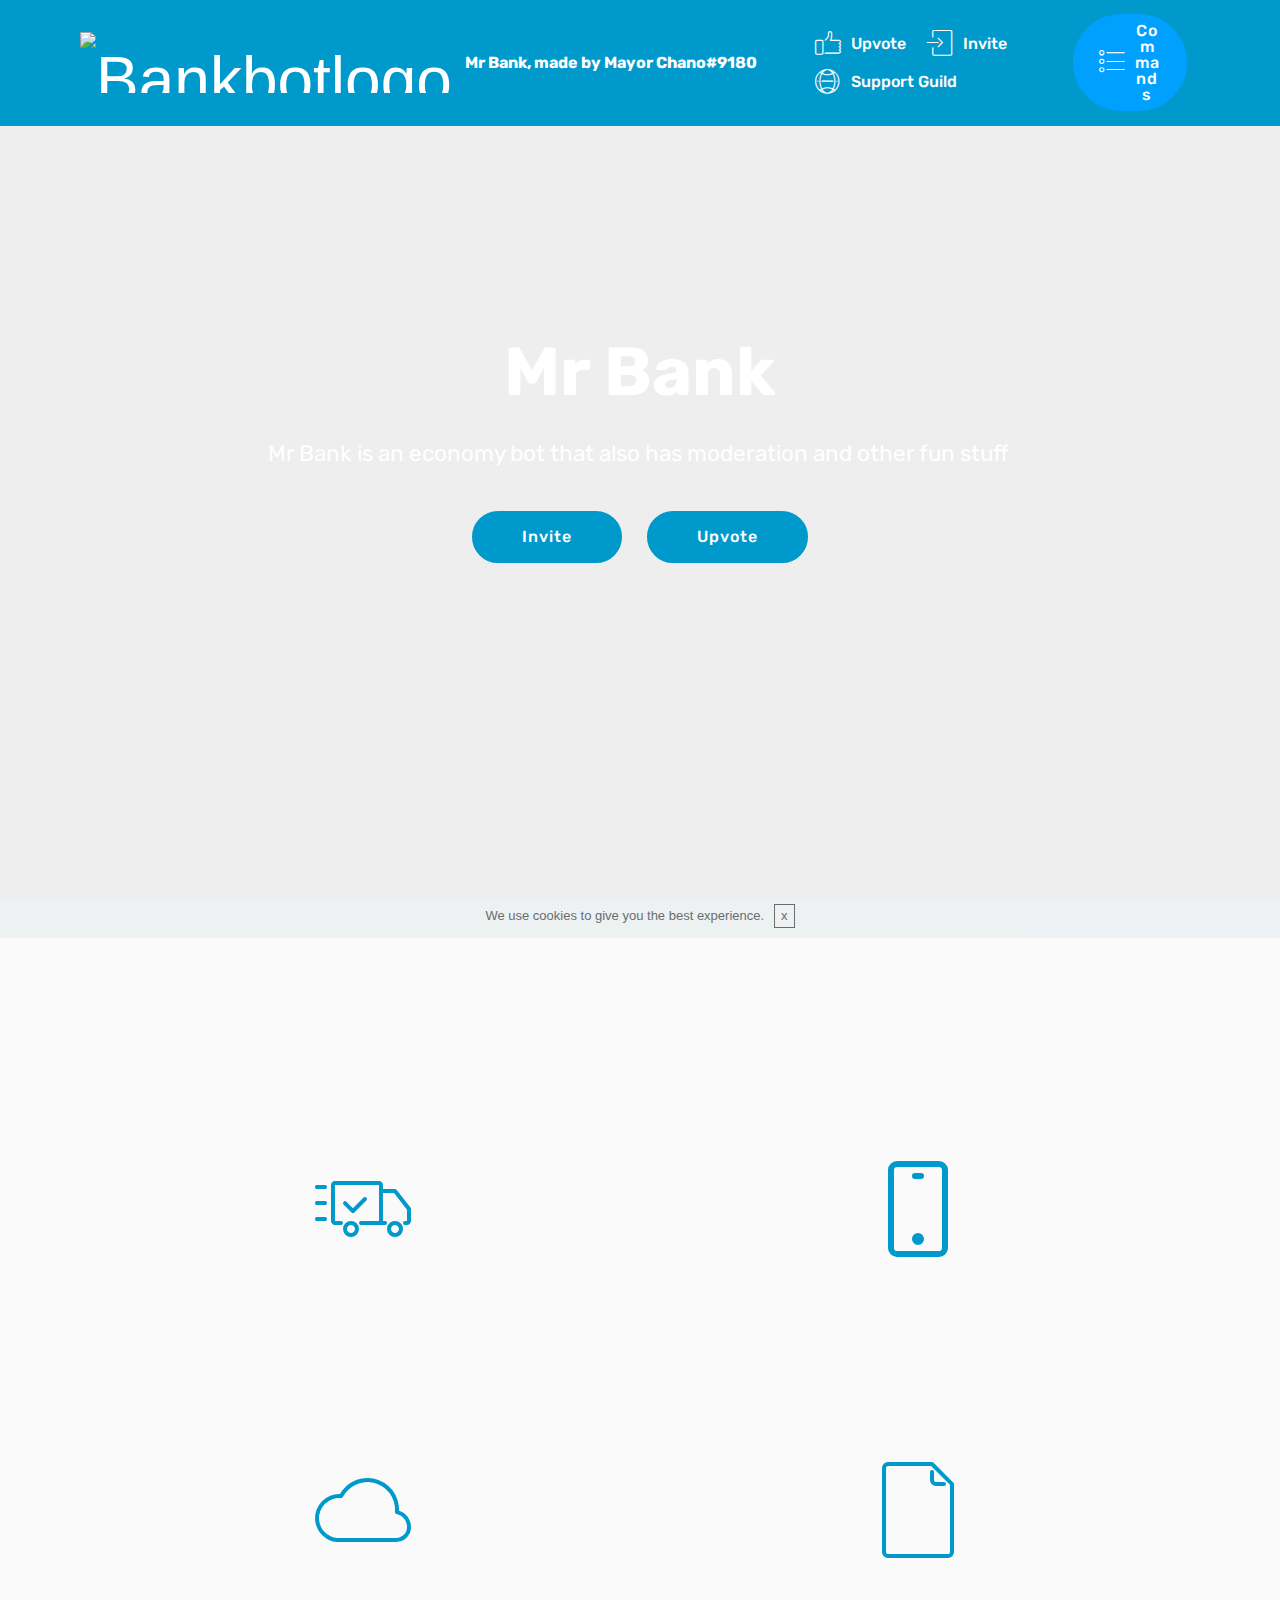
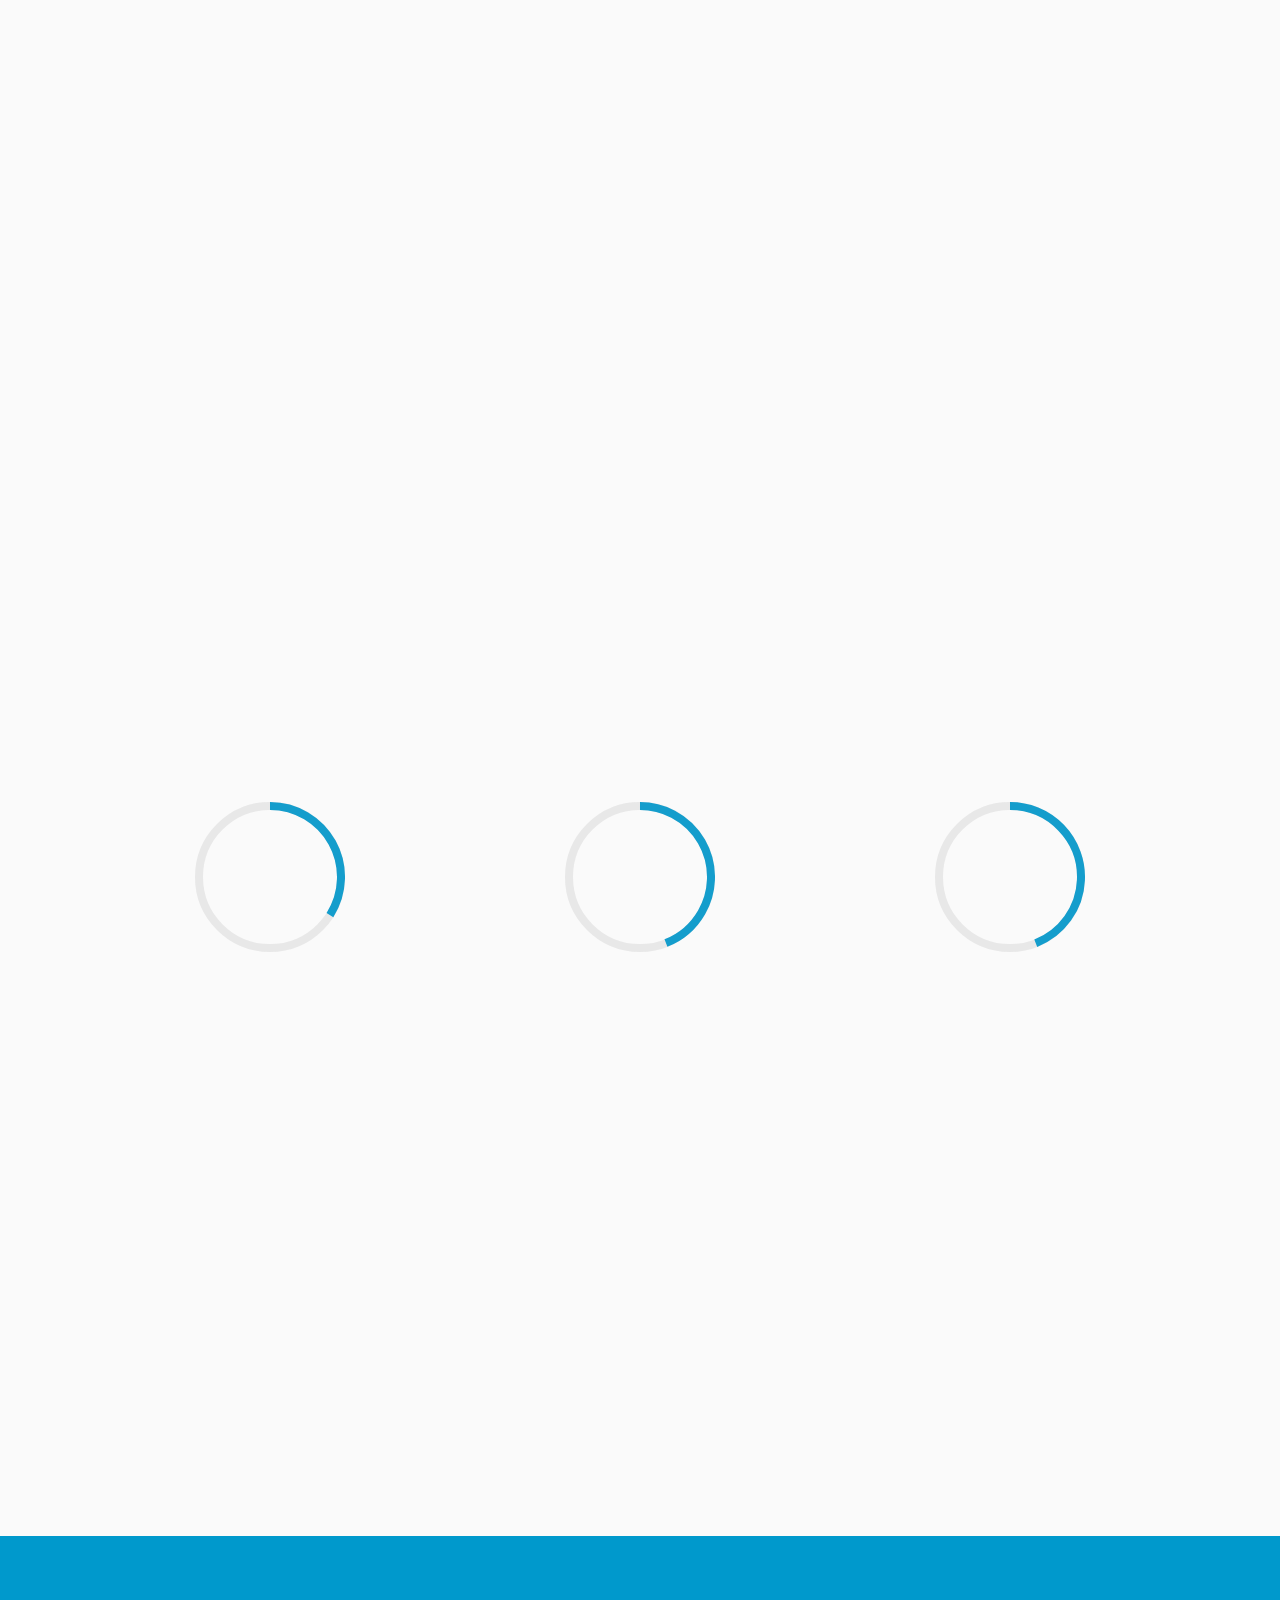
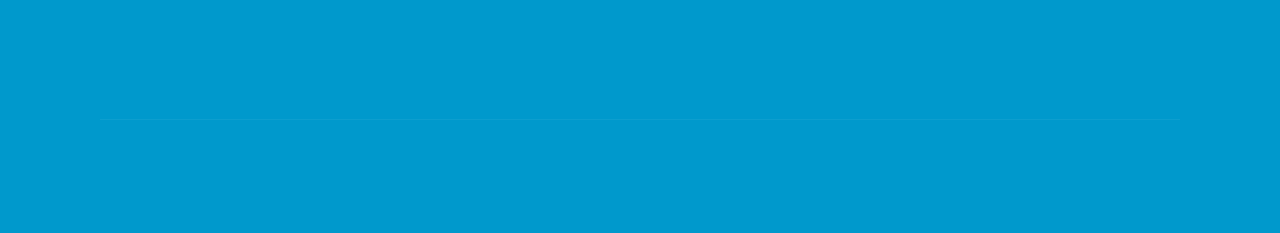
==== index.html @ 5a399e76 "Add files via upload" ====
<!DOCTYPE html>
<html >
<head>
        <meta name="google-site-verification" content="aOBw7IVkTzb-swJ_wNq0oQHBHcUUN6v0Il4677lBFMA" />
  <meta charset="UTF-8">
  <meta name="viewport" content="width=device-width, initial-scale=1, minimum-scale=1">
  <link rel="icon" href="https://cdn.glitch.com/ba36002d-7be2-4526-90d0-765b11daa8ce%2Flogo.png?1539879333571" type="image/x-icon"/>
  <meta http-equiv="X-UA-Compatible" content="IE=edge">
    <meta name="theme-color" content="#0099CC">
<meta property="og:title" content="Mr Bank" />
<meta property="og:url" content="https://mayorchano.me" />
<meta property="og:image" content="https://cdn.glitch.com/a65ef849-1dff-4b54-a717-d43d71a825d4%2Ff7bf2bcb9bbd0119ab9bb1732ebb77a7.png?1537091503016" />
  <meta property="og:description" content="The Official website for Mr Bank made by Mayor Chano" />

  <title>Home</title>
  <link rel="stylesheet" href="assets/web/assets/mobirise-icons/mobirise-icons.css">
  <link rel="stylesheet" href="assets/web/assets/mobirise-icons-bold/mobirise-icons-bold.css">
  <link rel="stylesheet" href="assets/tether/tether.min.css">
  <link rel="stylesheet" href="assets/soundcloud-plugin/style.css">
  <link rel="stylesheet" href="assets/bootstrap/css/bootstrap.min.css">
  <link rel="stylesheet" href="assets/bootstrap/css/bootstrap-grid.min.css">
  <link rel="stylesheet" href="assets/bootstrap/css/bootstrap-reboot.min.css">
  <link rel="stylesheet" href="assets/dropdown/css/style.css">
  <link rel="stylesheet" href="assets/socicon/css/styles.css">
  <link rel="stylesheet" href="assets/animatecss/animate.css">
  <link rel="stylesheet" href="assets/as-pie-progress/css/progress.min.css">
  <link rel="stylesheet" href="assets/theme/css/style.css">
  <link rel="stylesheet" href="assets/mobirise/css/mbr-additional.css" type="text/css">
<script async src="//pagead2.googlesyndication.com/pagead/js/adsbygoogle.js"></script>
<script>
  (adsbygoogle = window.adsbygoogle || []).push({
    google_ad_client: "ca-pub-5232637654458639",
    enable_page_level_ads: true
  });
</script>
  
  
</head>
<body>
  <section class="menu cid-qTkzRZLJNu" once="menu" id="menu1-0">

    

    <nav class="navbar navbar-expand beta-menu navbar-dropdown align-items-center navbar-fixed-top navbar-toggleable-sm">
        <button class="navbar-toggler navbar-toggler-right" type="button" data-toggle="collapse" data-target="#navbarSupportedContent" aria-controls="navbarSupportedContent" aria-expanded="false" aria-label="Toggle navigation">
            <div class="hamburger">
                <span></span>
                <span></span>
                <span></span>
                <span></span>
            </div>

        </button>
        <div class="menu-logo">
            <div class="navbar-brand">
                <span class="navbar-logo">
                    <a href="index">
                         <img src="https://cdn.glitch.com/ba36002d-7be2-4526-90d0-765b11daa8ce%2Flogo.png?1539879333571" alt="Bankbotlogo" title="" style="height: 3.8rem;">
                    </a>
                </span>
                <span class="navbar-caption-wrap"><a class="navbar-caption text-white display-4" >Mr Bank, made by Mayor Chano#9180</a></span>
            </div>
        </div>
        <div class="collapse navbar-collapse" id="navbarSupportedContent">
            <ul class="navbar-nav nav-dropdown" data-app-modern-menu="true"><li class="nav-item">
               <a class="nav-link link text-white display-4" href="https://bit.ly/UpvoteBankBot" target="_blank"><span class="mbri-like mbr-iconfont mbr-iconfont-btn"></span>Upvote</a>      
             </li>
              <li class="nav-item"><a class="nav-link link text-white display-4" href="http://bit.ly/InvMrBank" target="_blank"><span class="mbri-login mbr-iconfont mbr-iconfont-btn"></span>Invite</a>
              </li>  
              <li class="nav-item"><a class="nav-link link text-white display-4" href="https://discord.gg/fdpcZAA" target="_blank"><span class="mbri-globe-2 mbr-iconfont mbr-iconfont-btn"></span>Support Guild</a>
              </li>  
              <li class="nav-item dropdown">
                     
                </li></ul>
            <div class="navbar-buttons mbr-section-btn"><a class="btn btn-sm btn-primary display-4" href="commands"><span class="mbri-bulleted-list mbr-iconfont mbr-iconfont-btn"></span>Commands</a></div>

        </div>
    </nav>
</section>

<section class="engine"><a href="https://mayorchano.me">Mr Bank</a></section><section class="cid-qTkA127IK8 mbr-fullscreen mbr-parallax-background" id="header2-1">

    

    

    <div class="container align-center">
        <div class="row justify-content-md-center">
            <div class="mbr-white col-md-10">
                <h1 class="mbr-section-title mbr-bold pb-3 mbr-fonts-style display-1">Mr Bank</h1>
                
                <p class="mbr-text pb-3 mbr-fonts-style display-5">Mr Bank is an economy bot that also has moderation and other fun stuff&nbsp;</p>
                <div class="mbr-section-btn"><a class="btn btn-md btn-info display-4" target="_blank" href="http://bit.ly/InvMrBank">Invite</a> <a class="btn btn-md btn-info display-4" target="_blank" href="https://bit.ly/UpvoteBankBot">Upvote</a></div>
            </div>
        </div>
    </div>
    
</section>

<section class="mbr-section content5 cid-r4wOJxpy7O" id="content5-7">

    

    

    <div class="container">
        <div class="media-container-row">
            <div class="title col-12 col-md-8">
              <br/>
              <br/>
                <h2 class="align-center mbr-bold mbr-white pb-3 mbr-fonts-style display-1">
                    Features</h2>
                
                
                
            </div>
        </div>
    </div>
</section>

<section class="features1 cid-r4wOC5W7yV" id="features1-6">
    
    

    
    <div class="container">
        <div class="media-container-row">

            <div class="card p-3 col-12 col-md-6">
                <div class="card-img pb-3">
                    <span class="mbr-iconfont mbri-delivery"></span>
                </div>
                <div class="card-box">
                    <h4 class="card-title py-3 mbr-fonts-style display-5">
                        Fast Reply</h4>
                    <p class="mbr-text mbr-fonts-style display-7">
                        This Bot is aimed at speed with ping rates of 10ms!
                  </p>
                </div>
            </div>

            <div class="card p-3 col-12 col-md-6">
                <div class="card-img pb-3">
                    <span class="mbr-iconfont mbrib-mobile2"></span>
                </div>
                <div class="card-box">
                    <h4 class="card-title py-3 mbr-fonts-style display-5">
                        Easy To Use
                    </h4>
                    <p class="mbr-text mbr-fonts-style display-7">
                        Mr Bank is easy to use on the go too!</p>
                </div>
            </div>

            

            

        </div>

    </div>
<br/>
  <br/>
   <div class="container">
        <div class="media-container-row">

            <div class="card p-3 col-12 col-md-6">
                <div class="card-img pb-3">
                    <span class="mbr-iconfont mbri-cloud"></span>
                </div>
                <div class="card-box">
                    <h4 class="card-title py-3 mbr-fonts-style display-5">
                        24/7</h4>
                    <p class="mbr-text mbr-fonts-style display-7">
                        Mayor Bot is hosted on the cloud to ensure it is working all the time with minimal downtime
                  </p>
                </div>
            </div>

            <div class="card p-3 col-12 col-md-6">
                <div class="card-img pb-3">
                    <span class="mbr-iconfont mbri-new-file"></span>
                </div>
                <div class="card-box">
                    <h4 class="card-title py-3 mbr-fonts-style display-5">
                        Updates
                    </h4>
                    <p class="mbr-text mbr-fonts-style display-7">
                        Mr Bank is updated all the time so it is always growing</p>
                </div>
            </div>

            

            

        </div>

    </div>

</section>

  <section class="mbr-section content5 cid-r4wOJxpy7O" id="content5-7">

    

    

    <div class="container">
        <div class="media-container-row">
            <div class="title col-12 col-md-8">
              <br/>
              <br/>
                <h2 class="align-center mbr-bold mbr-white pb-3 mbr-fonts-style display-1">
                    Mr Bank Now Has 50,000 Users in 140 Guilds!</h2>
                <br/>
               
                
            </div>
          
        </div>
    </div>
</section>
  
  
<section class="progress-bars3 cid-r4UBTKZR5y" id="progress-bars3-c">
 
    <div class="container">
        <h2 class="mbr-section-title pb-3 align-center mbr-fonts-style display-2">Progress Bar</h2>

        <h3 class="mbr-section-subtitle mbr-fonts-style display-5">
            Progress Bar for Mr Bank's Development.</h3>
    
        <div class="media-container-row pt-5 mt-2">
            <div class="card p-3 align-center">
                <div class="wrap">
                    <div class="pie_progress progress1" role="progressbar" data-goal="34">
                        <p class="pie_progress__number mbr-fonts-style display-5">54%</p>
                    </div>
                </div> 
                <div class="mbr-crt-title pt-3">
                    <h4 class="card-title py-2 mbr-fonts-style display-5">
                        Languages</h4>
                </div>                 
            </div>

            <div class="card p-3 align-center">
                <div class="wrap">
                    <div class="pie_progress progress2" role="progressbar" data-goal="100">
                        <p class="pie_progress__number mbr-fonts-style display-5"></p>
                    </div>
                </div> 
                <div class="mbr-crt-title pt-3">
                    <h4 class="card-title py-2 mbr-fonts-style display-5">
                        Website</h4>
                </div>                 
            </div>

            <div class="card p-3 align-center">
                <div class="wrap">
                    <div class="pie_progress progress3" role="progressbar" data-goal="77">
                        <p class="pie_progress__number mbr-fonts-style display-5"></p>
                    </div>
                </div> 
                <div class="mbr-crt-title pt-3">
                    <h4 class="card-title py-2 mbr-fonts-style display-5">
                        Commands</h4>
                </div>                 
            </div>

            

            

            
        </div>
</div></section>
<section class="mbr-section content5 cid-r4wOJxpy7O" id="content5-7">

    

    

        <div class="container">
            <div class="media-container-row">
                <div class="title col-12 col-md-8">
                    <h2 class="align-center mbr-bold mbr-white pb-3 mbr-fonts-style display-1">
                        Wall Of Fame</h2>
                   
                    
                </div>
              
            </div>
        </div>
    </section>
    <section class="features1 cid-r4wOC5W7yV" id="features1-6">
            <div class="container">
                <div class="media-container-row">
        
                    <div class="card p-2 col-12 col-md-5">
                        <div class="card-box">
                            <h4 class="card-title py-3 mbr-fonts-style display-5">
                                Vive_Le_Chocolat#2025</h4>
                            <p class="mbr-text mbr-fonts-style display-7">
                                Bought the website on the 18th of November
                          </p>
                        </div>
                    </div>
                    <div class="card p-2 col-12 col-md-5">
                        <div class="card-box">
                            <h4 class="card-title py-3 mbr-fonts-style display-5">
                                Miokaï🙃🤔#8279</h4>
                            <p class="mbr-text mbr-fonts-style display-7">
                                Bought the website on the 19th of November
                          </p>
                        </div>
                    </div>
                    <div class="card p-2 col-12 col-md-5">
                        <div class="card-box">
                            <h4 class="card-title py-3 mbr-fonts-style display-5">
                                cb-2k16-#7637</h4>
                            <p class="mbr-text mbr-fonts-style display-7">
                                Bought the website on the 20th of November
                          </p>
                        </div>
                    </div>
                    </div>
                    </div>
    </section>

<section class="cid-qTkAaeaxX5" id="footer1-2">

    

    

    <div class="container">
        <div class="media-container-row content text-white">
            <div class="col-12 col-md-3">
                <div class="media-wrap">
                    <a href="index">
                        <img src="https://cdn.glitch.com/ba36002d-7be2-4526-90d0-765b11daa8ce%2Flogo.png?1539879333571" alt="BankBotlogo" title="">
                    </a>
                </div>
            </div>
           
            <div class="col-12 col-md-3 mbr-fonts-style display-7">
                <h5 class="pb-3">
                    Contacts
                </h5>
                <p class="mbr-text">
                    Username: Mayor Chano#9180 <br>Support Guild: https://discord.gg/fdpcZAA&nbsp;<br></p>
            </div>
            <div class="col-12 col-md-3 mbr-fonts-style display-7">
                <h5 class="pb-3">
                    Links
                </h5>
                <p class="mbr-text"><a target="_blank" href="http://bit.ly/InvMrBank">Invite the Bot</a><br><a target="_blank" href="https://bit.ly/UpvoteBankBot">Upvote</a><br><a target="_blank" href="https://discord.gg/fdpcZAA">Join Support</a></p>
            </div>
            <div class="col-12 col-md-3 mbr-fonts-style display-7">
                <h5 class="pb-3">
                    Widgets
                </h5>
                <a class="badge-align" href="https://discordbots.org/bot/480794857871245322"> <img src="https://discordbots.org/api/widget/480794857871245322.svg" alt="Mr. Bank" /></a>
                <a class="badge-align" href="https://botsfordiscord.com/bots/480794857871245322"><img src="https://botsfordiscord.com/api/bot/480794857871245322/widget"/></a>
            </div>
        </div>
        <div class="footer-lower">
            <div class="media-container-row">
                <div class="col-sm-12">
                    <hr>
                </div>
            </div>
            <div class="media-container-row mbr-white">
                <div class="col-sm-6 copyright">
                    <p class="mbr-text mbr-fonts-style display-7">
                        © Copyright 2018 Mayor Chano - All Rights Reserved <a class="badge-align" href="https://www.codacy.com?utm_source=github.com&amp;utm_medium=referral&amp;utm_content=MayorChano/BankBot&amp;utm_campaign=Badge_Grade"><img src="https://api.codacy.com/project/badge/Grade/952d371ea3494066862447850f25e55b"/></a>
                        <br><br>
                    </p>
                </div>
                <div class="col-md-6">
                    <div class="social-list align-right">
                        
                        
                        
                    </div>
                </div>
            </div>
        </div>
    </div>
</section>


  <script src="assets/web/assets/jquery/jquery.min.js"></script>
  <script src="assets/popper/popper.min.js"></script>
  <script src="assets/tether/tether.min.js"></script>
  <script src="assets/bootstrap/js/bootstrap.min.js"></script>
  <script src="assets/cookies-alert-plugin/cookies-alert-core.js"></script>
  <script src="assets/cookies-alert-plugin/cookies-alert-script.js"></script>
  <script src="assets/dropdown/js/script.min.js"></script>
  <script src="assets/viewportchecker/jquery.viewportchecker.js"></script>
  <script src="assets/parallax/jarallax.min.js"></script>
  <script src="assets/as-pie-progress/jquery-as-pie-progress.min.js"></script>
  <script src="assets/smoothscroll/smooth-scroll.js"></script>
  <script src="assets/touchswipe/jquery.touch-swipe.min.js"></script>
  <script src="assets/theme/js/script.js"></script>
  <script src="assets/formoid/formoid.min.js"></script>

  <script id="spout-tag-fcda9e3b-35a1-48e2-9f98-26f0e37460b1">
    (function() {
      var r = encodeURIComponent(top.document.referrer.substring(0,250)),
          p = encodeURIComponent(top.document.location.href.substring(0,250)),
          t = Date.now(),
          u = 'fcda9e3b-35a1-48e2-9f98-26f0e37460b1',
          e = document.createElement('script'),
          s = sessionStorage.getItem('spoutable-' + u);
      if (!s) {
        var m = Math.random.bind(Math);
        s = JSON.stringify({ sessionId: [ t, m(), m(), m(), m(), m(), m(), m(), m(), m(), m(), m(), m() ]});
        sessionStorage.setItem('spoutable-' + u, s);
      }
      e.async = true;
      e.src='//s.spoutable.com/s?u='+u+'&s='+encodeURIComponent(s)+'&t='+t+'&r='+r+'&p='+p;
      document.head.appendChild(e);
    })();
  </script>
  
    
  <input name="animation" type="hidden">
  <input name="cookieData" type="hidden" data-cookie-text="We use cookies to give you the best experience.">
  </body>
</html>
---- assets/web/assets/mobirise-icons/mobirise-icons.css ----
@font-face {
  font-family: 'MobiriseIcons';
  src:  url('mobirise-icons.eot?spat4u');
  src:  url('mobirise-icons.eot?spat4u#iefix') format('embedded-opentype'),
    url('mobirise-icons.ttf?spat4u') format('truetype'),
    url('mobirise-icons.woff?spat4u') format('woff'),
    url('mobirise-icons.svg?spat4u#MobiriseIcons') format('svg');
  font-weight: normal;
  font-style: normal;
}

[class^="mbri-"], [class*=" mbri-"] {
  /* use !important to prevent issues with browser extensions that change fonts */
  font-family: MobiriseIcons !important;
  speak: none;
  font-style: normal;
  font-weight: normal;
  font-variant: normal;
  text-transform: none;
  line-height: 1;

  /* Better Font Rendering =========== */
  -webkit-font-smoothing: antialiased;
  -moz-osx-font-smoothing: grayscale;
}

.mbri-add-submenu:before {
  content: "\e900";
}
.mbri-alert:before {
  content: "\e901";
}
.mbri-align-center:before {
  content: "\e902";
}
.mbri-align-justify:before {
  content: "\e903";
}
.mbri-align-left:before {
  content: "\e904";
}
.mbri-align-right:before {
  content: "\e905";
}
.mbri-android:before {
  content: "\e906";
}
.mbri-apple:before {
  content: "\e907";
}
.mbri-arrow-down:before {
  content: "\e908";
}
.mbri-arrow-next:before {
  content: "\e909";
}
.mbri-arrow-prev:before {
  content: "\e90a";
}
.mbri-arrow-up:before {
  content: "\e90b";
}
.mbri-bold:before {
  content: "\e90c";
}
.mbri-bookmark:before {
  content: "\e90d";
}
.mbri-bootstrap:before {
  content: "\e90e";
}
.mbri-briefcase:before {
  content: "\e90f";
}
.mbri-browse:before {
  content: "\e910";
}
.mbri-bulleted-list:before {
  content: "\e911";
}
.mbri-calendar:before {
  content: "\e912";
}
.mbri-camera:before {
  content: "\e913";
}
.mbri-cart-add:before {
  content: "\e914";
}
.mbri-cart-full:before {
  content: "\e915";
}
.mbri-cash:before {
  content: "\e916";
}
.mbri-change-style:before {
  content: "\e917";
}
.mbri-chat:before {
  content: "\e918";
}
.mbri-clock:before {
  content: "\e919";
}
.mbri-close:before {
  content: "\e91a";
}
.mbri-cloud:before {
  content: "\e91b";
}
.mbri-code:before {
  content: "\e91c";
}
.mbri-contact-form:before {
  content: "\e91d";
}
.mbri-credit-card:before {
  content: "\e91e";
}
.mbri-cursor-click:before {
  content: "\e91f";
}
.mbri-cust-feedback:before {
  content: "\e920";
}
.mbri-database:before {
  content: "\e921";
}
.mbri-delivery:before {
  content: "\e922";
}
.mbri-desktop:before {
  content: "\e923";
}
.mbri-devices:before {
  content: "\e924";
}
.mbri-down:before {
  content: "\e925";
}
.mbri-download:before {
  content: "\e989";
}
.mbri-drag-n-drop:before {
  content: "\e927";
}
.mbri-drag-n-drop2:before {
  content: "\e928";
}
.mbri-edit:before {
  content: "\e929";
}
.mbri-edit2:before {
  content: "\e92a";
}
.mbri-error:before {
  content: "\e92b";
}
.mbri-extension:before {
  content: "\e92c";
}
.mbri-features:before {
  content: "\e92d";
}
.mbri-file:before {
  content: "\e92e";
}
.mbri-flag:before {
  content: "\e92f";
}
.mbri-folder:before {
  content: "\e930";
}
.mbri-gift:before {
  content: "\e931";
}
.mbri-github:before {
  content: "\e932";
}
.mbri-globe:before {
  content: "\e933";
}
.mbri-globe-2:before {
  content: "\e934";
}
.mbri-growing-chart:before {
  content: "\e935";
}
.mbri-hearth:before {
  content: "\e936";
}
.mbri-help:before {
  content: "\e937";
}
.mbri-home:before {
  content: "\e938";
}
.mbri-hot-cup:before {
  content: "\e939";
}
.mbri-idea:before {
  content: "\e93a";
}
.mbri-image-gallery:before {
  content: "\e93b";
}
.mbri-image-slider:before {
  content: "\e93c";
}
.mbri-info:before {
  content: "\e93d";
}
.mbri-italic:before {
  content: "\e93e";
}
.mbri-key:before {
  content: "\e93f";
}
.mbri-laptop:before {
  content: "\e940";
}
.mbri-layers:before {
  content: "\e941";
}
.mbri-left-right:before {
  content: "\e942";
}
.mbri-left:before {
  content: "\e943";
}
.mbri-letter:before {
  content: "\e944";
}
.mbri-like:before {
  content: "\e945";
}
.mbri-link:before {
  content: "\e946";
}
.mbri-lock:before {
  content: "\e947";
}
.mbri-login:before {
  content: "\e948";
}
.mbri-logout:before {
  content: "\e949";
}
.mbri-magic-stick:before {
  content: "\e94a";
}
.mbri-map-pin:before {
  content: "\e94b";
}
.mbri-menu:before {
  content: "\e94c";
}
.mbri-mobile:before {
  content: "\e94d";
}
.mbri-mobile2:before {
  content: "\e94e";
}
.mbri-mobirise:before {
  content: "\e94f";
}
.mbri-more-horizontal:before {
  content: "\e950";
}
.mbri-more-vertical:before {
  content: "\e951";
}
.mbri-music:before {
  content: "\e952";
}
.mbri-new-file:before {
  content: "\e953";
}
.mbri-numbered-list:before {
  content: "\e954";
}
.mbri-opened-folder:before {
  content: "\e955";
}
.mbri-pages:before {
  content: "\e956";
}
.mbri-paper-plane:before {
  content: "\e957";
}
.mbri-paperclip:before {
  content: "\e958";
}
.mbri-photo:before {
  content: "\e959";
}
.mbri-photos:before {
  content: "\e95a";
}
.mbri-pin:before {
  content: "\e95b";
}
.mbri-play:before {
  content: "\e95c";
}
.mbri-plus:before {
  content: "\e95d";
}
.mbri-preview:before {
  content: "\e95e";
}
.mbri-print:before {
  content: "\e95f";
}
.mbri-protect:before {
  content: "\e960";
}
.mbri-question:before {
  content: "\e961";
}
.mbri-quote-left:before {
  content: "\e962";
}
.mbri-quote-right:before {
  content: "\e963";
}
.mbri-refresh:before {
  content: "\e964";
}
.mbri-responsive:before {
  content: "\e965";
}
.mbri-right:before {
  content: "\e966";
}
.mbri-rocket:before {
  content: "\e967";
}
.mbri-sad-face:before {
  content: "\e968";
}
.mbri-sale:before {
  content: "\e969";
}
.mbri-save:before {
  content: "\e96a";
}
.mbri-search:before {
  content: "\e96b";
}
.mbri-setting:before {
  content: "\e96c";
}
.mbri-setting2:before {
  content: "\e96d";
}
.mbri-setting3:before {
  content: "\e96e";
}
.mbri-share:before {
  content: "\e96f";
}
.mbri-shopping-bag:before {
  content: "\e970";
}
.mbri-shopping-basket:before {
  content: "\e971";
}
.mbri-shopping-cart:before {
  content: "\e972";
}
.mbri-sites:before {
  content: "\e973";
}
.mbri-smile-face:before {
  content: "\e974";
}
.mbri-speed:before {
  content: "\e975";
}
.mbri-star:before {
  content: "\e976";
}
.mbri-success:before {
  content: "\e977";
}
.mbri-sun:before {
  content: "\e978";
}
.mbri-sun2:before {
  content: "\e979";
}
.mbri-tablet:before {
  content: "\e97a";
}
.mbri-tablet-vertical:before {
  content: "\e97b";
}
.mbri-target:before {
  content: "\e97c";
}
.mbri-timer:before {
  content: "\e97d";
}
.mbri-to-ftp:before {
  content: "\e97e";
}
.mbri-to-local-drive:before {
  content: "\e97f";
}
.mbri-touch-swipe:before {
  content: "\e980";
}
.mbri-touch:before {
  content: "\e981";
}
.mbri-trash:before {
  content: "\e982";
}
.mbri-underline:before {
  content: "\e983";
}
.mbri-unlink:before {
  content: "\e984";
}
.mbri-unlock:before {
  content: "\e985";
}
.mbri-up-down:before {
  content: "\e986";
}
.mbri-up:before {
  content: "\e987";
}
.mbri-update:before {
  content: "\e988";
}
.mbri-upload:before {
 content: "\e926"; 
}
.mbri-user:before {
  content: "\e98a";
}
.mbri-user2:before {
  content: "\e98b";
}
.mbri-users:before {
  content: "\e98c";
}
.mbri-video:before {
  content: "\e98d";
}
.mbri-video-play:before {
  content: "\e98e";
}
.mbri-watch:before {
  content: "\e98f";
}
.mbri-website-theme:before {
  content: "\e990";
}
.mbri-wifi:before {
  content: "\e991";
}
.mbri-windows:before {
  content: "\e992";
}
.mbri-zoom-out:before {
  content: "\e993";
}
.mbri-redo:before {
  content: "\e994";
}
.mbri-undo:before {
  content: "\e995";
}
---- assets/web/assets/mobirise-icons-bold/mobirise-icons-bold.css ----
@font-face {
  font-family: 'mobirise-icons-bold';
  src:  url('mobirise-icons-bold.eot?m1l4yr');
  src:  url('mobirise-icons-bold.eot?m1l4yr#iefix') format('embedded-opentype'),
    url('mobirise-icons-bold.ttf?m1l4yr') format('truetype'),
    url('mobirise-icons-bold.woff?m1l4yr') format('woff'),
    url('mobirise-icons-bold.svg?m1l4yr#mobirise-icons-bold') format('svg');
  font-weight: normal;
  font-style: normal;
}

[class^="mbrib-"], [class*="mbrib-"] {
  /* use !important to prevent issues with browser extensions that change fonts */
  font-family: 'mobirise-icons-bold' !important;
  speak: none;
  font-style: normal;
  font-weight: normal;
  font-variant: normal;
  text-transform: none;
  line-height: 1;

  /* Better Font Rendering =========== */
  -webkit-font-smoothing: antialiased;
  -moz-osx-font-smoothing: grayscale;
}

.mbrib-add-submenu:before {
  content: "\e900";
}
.mbrib-alert:before {
  content: "\e901";
}
.mbrib-align-center:before {
  content: "\e902";
}
.mbrib-align-justify:before {
  content: "\e903";
}
.mbrib-align-left:before {
  content: "\e904";
}
.mbrib-align-right:before {
  content: "\e905";
}
.mbrib-android:before {
  content: "\e906";
}
.mbrib-apple:before {
  content: "\e907";
}
.mbrib-arrow-down:before {
  content: "\e908";
}
.mbrib-arrow-next:before {
  content: "\e909";
}
.mbrib-arrow-prev:before {
  content: "\e90a";
}
.mbrib-arrow-up:before {
  content: "\e90b";
}
.mbrib-bold:before {
  content: "\e90c";
}
.mbrib-bookmark:before {
  content: "\e90d";
}
.mbrib-bootstrap:before {
  content: "\e90e";
}
.mbrib-briefcase:before {
  content: "\e90f";
}
.mbrib-browse:before {
  content: "\e910";
}
.mbrib-bulleted-list:before {
  content: "\e911";
}
.mbrib-calendar:before {
  content: "\e912";
}
.mbrib-camera:before {
  content: "\e913";
}
.mbrib-cart-add:before {
  content: "\e914";
}
.mbrib-cart-full:before {
  content: "\e915";
}
.mbrib-cash:before {
  content: "\e916";
}
.mbrib-change-style:before {
  content: "\e917";
}
.mbrib-chat:before {
  content: "\e918";
}
.mbrib-clock:before {
  content: "\e919";
}
.mbrib-close:before {
  content: "\e91a";
}
.mbrib-cloud:before {
  content: "\e91b";
}
.mbrib-code:before {
  content: "\e91c";
}
.mbrib-contact-form:before {
  content: "\e91d";
}
.mbrib-credit-card:before {
  content: "\e91e";
}
.mbrib-cursor-click:before {
  content: "\e91f";
}
.mbrib-cust-feedback:before {
  content: "\e920";
}
.mbrib-database:before {
  content: "\e921";
}
.mbrib-delivery:before {
  content: "\e922";
}
.mbrib-desktop:before {
  content: "\e923";
}
.mbrib-devices:before {
  content: "\e924";
}
.mbrib-down:before {
  content: "\e925";
}
.mbrib-download:before {
  content: "\e926";
}
.mbrib-drag-n-drop:before {
  content: "\e927";
}
.mbrib-drag-n-drop2:before {
  content: "\e928";
}
.mbrib-edit:before {
  content: "\e929";
}
.mbrib-edit2:before {
  content: "\e92a";
}
.mbrib-error:before {
  content: "\e92b";
}
.mbrib-extension:before {
  content: "\e92c";
}
.mbrib-features:before {
  content: "\e92d";
}
.mbrib-file:before {
  content: "\e92e";
}
.mbrib-flag:before {
  content: "\e92f";
}
.mbrib-folder:before {
  content: "\e930";
}
.mbrib-gift:before {
  content: "\e931";
}
.mbrib-github:before {
  content: "\e932";
}
.mbrib-globe-2:before {
  content: "\e933";
}
.mbrib-globe:before {
  content: "\e934";
}
.mbrib-growing-chart:before {
  content: "\e935";
}
.mbrib-hearth:before {
  content: "\e936";
}
.mbrib-help:before {
  content: "\e937";
}
.mbrib-home:before {
  content: "\e938";
}
.mbrib-hot-cup:before {
  content: "\e939";
}
.mbrib-idea:before {
  content: "\e93a";
}
.mbrib-image-gallery:before {
  content: "\e93b";
}
.mbrib-image-slider:before {
  content: "\e93c";
}
.mbrib-info:before {
  content: "\e93d";
}
.mbrib-italic:before {
  content: "\e93e";
}
.mbrib-key:before {
  content: "\e93f";
}
.mbrib-laptop:before {
  content: "\e940";
}
.mbrib-layers:before {
  content: "\e941";
}
.mbrib-left-right:before {
  content: "\e942";
}
.mbrib-left:before {
  content: "\e943";
}
.mbrib-letter:before {
  content: "\e944";
}
.mbrib-like:before {
  content: "\e945";
}
.mbrib-link:before {
  content: "\e946";
}
.mbrib-lock:before {
  content: "\e947";
}
.mbrib-login:before {
  content: "\e948";
}
.mbrib-logout:before {
  content: "\e949";
}
.mbrib-magic-stick:before {
  content: "\e94a";
}
.mbrib-map-pin:before {
  content: "\e94b";
}
.mbrib-menu:before {
  content: "\e94c";
}
.mbrib-mobile:before {
  content: "\e94d";
}
.mbrib-mobile2:before {
  content: "\e94e";
}
.mbrib-mobirise:before {
  content: "\e94f";
}
.mbrib-more-horizontal:before {
  content: "\e950";
}
.mbrib-more-vertical:before {
  content: "\e951";
}
.mbrib-music:before {
  content: "\e952";
}
.mbrib-new-file:before {
  content: "\e953";
}
.mbrib-numbered-list:before {
  content: "\e954";
}
.mbrib-opened-folder:before {
  content: "\e955";
}
.mbrib-pages:before {
  content: "\e956";
}
.mbrib-paper-plane:before {
  content: "\e957";
}
.mbrib-paperclip:before {
  content: "\e958";
}
.mbrib-photo:before {
  content: "\e959";
}
.mbrib-photos:before {
  content: "\e95a";
}
.mbrib-pin:before {
  content: "\e95b";
}
.mbrib-play:before {
  content: "\e95c";
}
.mbrib-plus:before {
  content: "\e95d";
}
.mbrib-preview:before {
  content: "\e95e";
}
.mbrib-print:before {
  content: "\e95f";
}
.mbrib-protect:before {
  content: "\e960";
}
.mbrib-question:before {
  content: "\e961";
}
.mbrib-quote-left:before {
  content: "\e962";
}
.mbrib-quote-right:before {
  content: "\e963";
}
.mbrib-redo:before {
  content: "\e964";
}
.mbrib-refresh:before {
  content: "\e965";
}
.mbrib-responsive:before {
  content: "\e966";
}
.mbrib-right:before {
  content: "\e967";
}
.mbrib-rocket:before {
  content: "\e968";
}
.mbrib-sad-face:before {
  content: "\e969";
}
.mbrib-sale:before {
  content: "\e96a";
}
.mbrib-save:before {
  content: "\e96b";
}
.mbrib-search:before {
  content: "\e96c";
}
.mbrib-setting:before {
  content: "\e96d";
}
.mbrib-setting2:before {
  content: "\e96e";
}
.mbrib-setting3:before {
  content: "\e96f";
}
.mbrib-share:before {
  content: "\e970";
}
.mbrib-shopping-bag:before {
  content: "\e971";
}
.mbrib-shopping-basket:before {
  content: "\e972";
}
.mbrib-shopping-cart:before {
  content: "\e973";
}
.mbrib-sites:before {
  content: "\e974";
}
.mbrib-smile-face:before {
  content: "\e975";
}
.mbrib-speed:before {
  content: "\e976";
}
.mbrib-star:before {
  content: "\e977";
}
.mbrib-success:before {
  content: "\e978";
}
.mbrib-sun:before {
  content: "\e979";
}
.mbrib-sun2:before {
  content: "\e97a";
}
.mbrib-tablet-vertical:before {
  content: "\e97b";
}
.mbrib-tablet:before {
  content: "\e97c";
}
.mbrib-target:before {
  content: "\e97d";
}
.mbrib-timer:before {
  content: "\e97e";
}
.mbrib-to-ftp:before {
  content: "\e97f";
}
.mbrib-to-local-drive:before {
  content: "\e980";
}
.mbrib-touch-swipe:before {
  content: "\e981";
}
.mbrib-touch:before {
  content: "\e982";
}
.mbrib-trash:before {
  content: "\e983";
}
.mbrib-underline:before {
  content: "\e984";
}
.mbrib-undo:before {
  content: "\e985";
}
.mbrib-unlink:before {
  content: "\e986";
}
.mbrib-unlock:before {
  content: "\e987";
}
.mbrib-up-down:before {
  content: "\e988";
}
.mbrib-up:before {
  content: "\e989";
}
.mbrib-update:before {
  content: "\e98a";
}
.mbrib-upload:before {
  content: "\e98b";
}
.mbrib-user:before {
  content: "\e98c";
}
.mbrib-user2:before {
  content: "\e98d";
}
.mbrib-users:before {
  content: "\e98e";
}
.mbrib-video-play:before {
  content: "\e98f";
}
.mbrib-video:before {
  content: "\e990";
}
.mbrib-watch:before {
  content: "\e991";
}
.mbrib-website-theme:before {
  content: "\e992";
}
.mbrib-wifi:before {
  content: "\e993";
}
.mbrib-windows:before {
  content: "\e994";
}
.mbrib-zoom-out:before {
  content: "\e995";
}
---- assets/soundcloud-plugin/style.css ----
.addons-container {
  position: relative;
  margin-left: auto;
  margin-right: auto;
  padding-right: 15px;
  padding-left: 15px; }
  @media (min-width: 576px) {
    .addons-container {
      padding-right: 15px;
      padding-left: 15px; } }
  @media (min-width: 768px) {
    .addons-container {
      padding-right: 15px;
      padding-left: 15px; } }
  @media (min-width: 992px) {
    .addons-container {
      padding-right: 15px;
      padding-left: 15px; } }
  @media (min-width: 1200px) {
    .addons-container {
      padding-right: 15px;
      padding-left: 15px; } }
  @media (min-width: 576px) {
    .addons-container {
      width: 540px;
      max-width: 100%; } }
  @media (min-width: 768px) {
    .addons-container {
      width: 720px;
      max-width: 100%; } }
  @media (min-width: 992px) {
    .addons-container {
      width: 960px;
      max-width: 100%; } }
  @media (min-width: 1200px) {
    .addons-container {
      width: 1140px;
      max-width: 100%; } }

.addons-container-inner{
    position: relative;
    width: 100%;
    min-height: 1px;
    padding-right: 15px;
    padding-left: 15px;
}
@media (min-width: 567px) {
    .addons-container-inner{
        -ms-flex: 0 0 66.666667%;
        flex: 0 0 66.666667%;
        max-width: 66.666667%;
    }
}
.addons-row{
    display: flex;
    justify-content:center;
}
---- assets/dropdown/css/style.css ----
.navbar-dropdown {
  left: 0;
  padding: 0;
  position: absolute;
  right: 0;
  top: 0;
  transition: all 0.45s ease;
  z-index: 1030;
  background: #282828; }
  .navbar-dropdown .navbar-logo {
    margin-right: 0.8rem;
    transition: margin 0.3s ease-in-out;
    vertical-align: middle; }
    .navbar-dropdown .navbar-logo img {
      height: 3.125rem;
      transition: all 0.3s ease-in-out; }
    .navbar-dropdown .navbar-logo.mbr-iconfont {
      font-size: 3.125rem;
      line-height: 3.125rem; }
  .navbar-dropdown .navbar-caption {
    font-weight: 700;
    white-space: normal;
    vertical-align: -4px;
    line-height: 3.125rem !important; }
    .navbar-dropdown .navbar-caption, .navbar-dropdown .navbar-caption:hover {
      color: inherit;
      text-decoration: none; }
  .navbar-dropdown .mbr-iconfont + .navbar-caption {
    vertical-align: -1px; }
  .navbar-dropdown.navbar-fixed-top {
    position: fixed; }
  .navbar-dropdown .navbar-brand span {
    vertical-align: -4px; }
  .navbar-dropdown.bg-color.transparent {
    background: none; }
  .navbar-dropdown.navbar-short .navbar-brand {
    padding: 0.625rem 0; }
    .navbar-dropdown.navbar-short .navbar-brand span {
      vertical-align: -1px; }
  .navbar-dropdown.navbar-short .navbar-caption {
    line-height: 2.375rem !important;
    vertical-align: -2px; }
  .navbar-dropdown.navbar-short .navbar-logo {
    margin-right: 0.5rem; }
    .navbar-dropdown.navbar-short .navbar-logo img {
      height: 2.375rem; }
    .navbar-dropdown.navbar-short .navbar-logo.mbr-iconfont {
      font-size: 2.375rem;
      line-height: 2.375rem; }
  .navbar-dropdown.navbar-short .mbr-table-cell {
    height: 3.625rem; }
  .navbar-dropdown .navbar-close {
    left: 0.6875rem;
    position: fixed;
    top: 0.75rem;
    z-index: 1000; }
  .navbar-dropdown .hamburger-icon {
    content: "";
    display: inline-block;
    vertical-align: middle;
    width: 16px;
    -webkit-box-shadow: 0 -6px 0 1px #282828,0 0 0 1px #282828,0 6px 0 1px #282828;
    -moz-box-shadow: 0 -6px 0 1px #282828,0 0 0 1px #282828,0 6px 0 1px #282828;
    box-shadow: 0 -6px 0 1px #282828,0 0 0 1px #282828,0 6px 0 1px #282828; }

.dropdown-menu .dropdown-toggle[data-toggle="dropdown-submenu"]::after {
  border-bottom: 0.35em solid transparent;
  border-left: 0.35em solid;
  border-right: 0;
  border-top: 0.35em solid transparent;
  margin-left: 0.3rem; }

.dropdown-menu .dropdown-item:focus {
  outline: 0; }

.nav-dropdown {
  font-size: 0.75rem;
  font-weight: 500;
  height: auto !important; }
  .nav-dropdown .nav-btn {
    padding-left: 1rem; }
  .nav-dropdown .link {
    margin: .667em 1.667em;
    font-weight: 500;
    padding: 0;
    transition: color .2s ease-in-out; }
    .nav-dropdown .link.dropdown-toggle {
      margin-right: 2.583em; }
      .nav-dropdown .link.dropdown-toggle::after {
        margin-left: .25rem;
        border-top: 0.35em solid;
        border-right: 0.35em solid transparent;
        border-left: 0.35em solid transparent;
        border-bottom: 0; }
      .nav-dropdown .link.dropdown-toggle[aria-expanded="true"] {
        margin: 0;
        padding: 0.667em 3.263em  0.667em 1.667em; }
  .nav-dropdown .link::after,
  .nav-dropdown .dropdown-item::after {
    color: inherit; }
  .nav-dropdown .btn {
    font-size: 0.75rem;
    font-weight: 700;
    letter-spacing: 0;
    margin-bottom: 0;
    padding-left: 1.25rem;
    padding-right: 1.25rem; }
  .nav-dropdown .dropdown-menu {
    border-radius: 0;
    border: 0;
    left: 0;
    margin: 0;
    padding-bottom: 1.25rem;
    padding-top: 1.25rem;
    position: relative; }
  .nav-dropdown .dropdown-submenu {
    margin-left: 0.125rem;
    top: 0; }
  .nav-dropdown .dropdown-item {
    font-weight: 500;
    line-height: 2;
    padding: 0.3846em 4.615em 0.3846em 1.5385em;
    position: relative;
    transition: color .2s ease-in-out, background-color .2s ease-in-out; }
    .nav-dropdown .dropdown-item::after {
      margin-top: -0.3077em;
      position: absolute;
      right: 1.1538em;
      top: 50%; }
    .nav-dropdown .dropdown-item:focus, .nav-dropdown .dropdown-item:hover {
      background: none; }

@media (max-width: 767px) {
  .nav-dropdown.navbar-toggleable-sm {
    bottom: 0;
    display: none;
    left: 0;
    overflow-x: hidden;
    position: fixed;
    top: 0;
    transform: translateX(-100%);
    -ms-transform: translateX(-100%);
    -webkit-transform: translateX(-100%);
    width: 18.75rem;
    z-index: 999; } }
.nav-dropdown.navbar-toggleable-xl {
  bottom: 0;
  display: none;
  left: 0;
  overflow-x: hidden;
  position: fixed;
  top: 0;
  transform: translateX(-100%);
  -ms-transform: translateX(-100%);
  -webkit-transform: translateX(-100%);
  width: 18.75rem;
  z-index: 999; }

.nav-dropdown-sm {
  display: block !important;
  overflow-x: hidden;
  overflow: auto;
  padding-top: 3.875rem; }
  .nav-dropdown-sm::after {
    content: "";
    display: block;
    height: 3rem;
    width: 100%; }
  .nav-dropdown-sm.collapse.in ~ .navbar-close {
    display: block !important; }
  .nav-dropdown-sm.collapsing, .nav-dropdown-sm.collapse.in {
    transform: translateX(0);
    -ms-transform: translateX(0);
    -webkit-transform: translateX(0);
    transition: all 0.25s ease-out;
    -webkit-transition: all 0.25s ease-out;
    background: #282828; }
  .nav-dropdown-sm.collapsing[aria-expanded="false"] {
    transform: translateX(-100%);
    -ms-transform: translateX(-100%);
    -webkit-transform: translateX(-100%); }
  .nav-dropdown-sm .nav-item {
    display: block;
    margin-left: 0 !important;
    padding-left: 0; }
  .nav-dropdown-sm .link,
  .nav-dropdown-sm .dropdown-item {
    border-top: 1px dotted rgba(255, 255, 255, 0.1);
    font-size: 0.8125rem;
    line-height: 1.6;
    margin: 0 !important;
    padding: 0.875rem 2.4rem 0.875rem 1.5625rem !important;
    position: relative;
    white-space: normal; }
    .nav-dropdown-sm .link:focus, .nav-dropdown-sm .link:hover,
    .nav-dropdown-sm .dropdown-item:focus,
    .nav-dropdown-sm .dropdown-item:hover {
      background: rgba(0, 0, 0, 0.2) !important;
      color: #c0a375; }
  .nav-dropdown-sm .nav-btn {
    position: relative;
    padding: 1.5625rem 1.5625rem 0 1.5625rem; }
    .nav-dropdown-sm .nav-btn::before {
      border-top: 1px dotted rgba(255, 255, 255, 0.1);
      content: "";
      left: 0;
      position: absolute;
      top: 0;
      width: 100%; }
    .nav-dropdown-sm .nav-btn + .nav-btn {
      padding-top: 0.625rem; }
      .nav-dropdown-sm .nav-btn + .nav-btn::before {
        display: none; }
  .nav-dropdown-sm .btn {
    padding: 0.625rem 0; }
  .nav-dropdown-sm .dropdown-toggle[data-toggle="dropdown-submenu"]::after {
    margin-left: .25rem;
    border-top: 0.35em solid;
    border-right: 0.35em solid transparent;
    border-left: 0.35em solid transparent;
    border-bottom: 0; }
  .nav-dropdown-sm .dropdown-toggle[data-toggle="dropdown-submenu"][aria-expanded="true"]::after {
    border-top: 0;
    border-right: 0.35em solid transparent;
    border-left: 0.35em solid transparent;
    border-bottom: 0.35em solid; }
  .nav-dropdown-sm .dropdown-menu {
    margin: 0;
    padding: 0;
    position: relative;
    top: 0;
    left: 0;
    width: 100%;
    border: 0;
    float: none;
    border-radius: 0;
    background: none; }
  .nav-dropdown-sm .dropdown-submenu {
    left: 100%;
    margin-left: 0.125rem;
    margin-top: -1.25rem;
    top: 0; }

.navbar-toggleable-sm .nav-dropdown .dropdown-menu {
  position: absolute; }

.navbar-toggleable-sm .nav-dropdown .dropdown-submenu {
  left: 100%;
  margin-left: 0.125rem;
  margin-top: -1.25rem;
  top: 0; }

.navbar-toggleable-sm.opened .nav-dropdown .dropdown-menu {
  position: relative; }

.navbar-toggleable-sm.opened .nav-dropdown .dropdown-submenu {
  left: 0;
  margin-left: 00rem;
  margin-top: 0rem;
  top: 0; }

.is-builder .nav-dropdown.collapsing {
  transition: none !important; }

/*# sourceMappingURL=style.css.map */
---- assets/socicon/css/styles.css ----
@charset "UTF-8";

@font-face {
  font-family: "socicon";
  src:url("../fonts/socicon.eot");
  src:url("../fonts/socicon.eot?#iefix") format("embedded-opentype"),
    url("../fonts/socicon.woff") format("woff"),
    url("../fonts/socicon.ttf") format("truetype"),
    url("../fonts/socicon.svg#socicon") format("svg");
  font-weight: normal;
  font-style: normal;

}

[data-icon]:before {
  font-family: "socicon" !important;
  content: attr(data-icon);
  font-style: normal !important;
  font-weight: normal !important;
  font-variant: normal !important;
  text-transform: none !important;
  speak: none;
  line-height: 1;
  -webkit-font-smoothing: antialiased;
  -moz-osx-font-smoothing: grayscale;
}

[class^="socicon-"]:before,
[class*=" socicon-"]:before {
  font-family: "socicon" !important;
  font-style: normal !important;
  font-weight: normal !important;
  font-variant: normal !important;
  text-transform: none !important;
  speak: none;
  line-height: 1;
  -webkit-font-smoothing: antialiased;
  -moz-osx-font-smoothing: grayscale;
}

.socicon-modelmayhem:before {
  content: "\e000";
}
.socicon-mixcloud:before {
  content: "\e001";
}
.socicon-drupal:before {
  content: "\e002";
}
.socicon-swarm:before {
  content: "\e003";
}
.socicon-istock:before {
  content: "\e004";
}
.socicon-yammer:before {
  content: "\e005";
}
.socicon-ello:before {
  content: "\e006";
}
.socicon-stackoverflow:before {
  content: "\e007";
}
.socicon-persona:before {
  content: "\e008";
}
.socicon-triplej:before {
  content: "\e009";
}
.socicon-houzz:before {
  content: "\e00a";
}
.socicon-rss:before {
  content: "\e00b";
}
.socicon-paypal:before {
  content: "\e00c";
}
.socicon-odnoklassniki:before {
  content: "\e00d";
}
.socicon-airbnb:before {
  content: "\e00e";
}
.socicon-periscope:before {
  content: "\e00f";
}
.socicon-outlook:before {
  content: "\e010";
}
.socicon-coderwall:before {
  content: "\e011";
}
.socicon-tripadvisor:before {
  content: "\e012";
}
.socicon-appnet:before {
  content: "\e013";
}
.socicon-goodreads:before {
  content: "\e014";
}
.socicon-tripit:before {
  content: "\e015";
}
.socicon-lanyrd:before {
  content: "\e016";
}
.socicon-slideshare:before {
  content: "\e017";
}
.socicon-buffer:before {
  content: "\e018";
}
.socicon-disqus:before {
  content: "\e019";
}
.socicon-vkontakte:before {
  content: "\e01a";
}
.socicon-whatsapp:before {
  content: "\e01b";
}
.socicon-patreon:before {
  content: "\e01c";
}
.socicon-storehouse:before {
  content: "\e01d";
}
.socicon-pocket:before {
  content: "\e01e";
}
.socicon-mail:before {
  content: "\e01f";
}
.socicon-blogger:before {
  content: "\e020";
}
.socicon-technorati:before {
  content: "\e021";
}
.socicon-reddit:before {
  content: "\e022";
}
.socicon-dribbble:before {
  content: "\e023";
}
.socicon-stumbleupon:before {
  content: "\e024";
}
.socicon-digg:before {
  content: "\e025";
}
.socicon-envato:before {
  content: "\e026";
}
.socicon-behance:before {
  content: "\e027";
}
.socicon-delicious:before {
  content: "\e028";
}
.socicon-deviantart:before {
  content: "\e029";
}
.socicon-forrst:before {
  content: "\e02a";
}
.socicon-play:before {
  content: "\e02b";
}
.socicon-zerply:before {
  content: "\e02c";
}
.socicon-wikipedia:before {
  content: "\e02d";
}
.socicon-apple:before {
  content: "\e02e";
}
.socicon-flattr:before {
  content: "\e02f";
}
.socicon-github:before {
  content: "\e030";
}
.socicon-renren:before {
  content: "\e031";
}
.socicon-friendfeed:before {
  content: "\e032";
}
.socicon-newsvine:before {
  content: "\e033";
}
.socicon-identica:before {
  content: "\e034";
}
.socicon-bebo:before {
  content: "\e035";
}
.socicon-zynga:before {
  content: "\e036";
}
.socicon-steam:before {
  content: "\e037";
}
.socicon-xbox:before {
  content: "\e038";
}
.socicon-windows:before {
  content: "\e039";
}
.socicon-qq:before {
  content: "\e03a";
}
.socicon-douban:before {
  content: "\e03b";
}
.socicon-meetup:before {
  content: "\e03c";
}
.socicon-playstation:before {
  content: "\e03d";
}
.socicon-android:before {
  content: "\e03e";
}
.socicon-snapchat:before {
  content: "\e03f";
}
.socicon-twitter:before {
  content: "\e040";
}
.socicon-facebook:before {
  content: "\e041";
}
.socicon-googleplus:before {
  content: "\e042";
}
.socicon-pinterest:before {
  content: "\e043";
}
.socicon-foursquare:before {
  content: "\e044";
}
.socicon-yahoo:before {
  content: "\e045";
}
.socicon-skype:before {
  content: "\e046";
}
.socicon-yelp:before {
  content: "\e047";
}
.socicon-feedburner:before {
  content: "\e048";
}
.socicon-linkedin:before {
  content: "\e049";
}
.socicon-viadeo:before {
  content: "\e04a";
}
.socicon-xing:before {
  content: "\e04b";
}
.socicon-myspace:before {
  content: "\e04c";
}
.socicon-soundcloud:before {
  content: "\e04d";
}
.socicon-spotify:before {
  content: "\e04e";
}
.socicon-grooveshark:before {
  content: "\e04f";
}
.socicon-lastfm:before {
  content: "\e050";
}
.socicon-youtube:before {
  content: "\e051";
}
.socicon-vimeo:before {
  content: "\e052";
}
.socicon-dailymotion:before {
  content: "\e053";
}
.socicon-vine:before {
  content: "\e054";
}
.socicon-flickr:before {
  content: "\e055";
}
.socicon-500px:before {
  content: "\e056";
}
.socicon-wordpress:before {
  content: "\e058";
}
.socicon-tumblr:before {
  content: "\e059";
}
.socicon-twitch:before {
  content: "\e05a";
}
.socicon-8tracks:before {
  content: "\e05b";
}
.socicon-amazon:before {
  content: "\e05c";
}
.socicon-icq:before {
  content: "\e05d";
}
.socicon-smugmug:before {
  content: "\e05e";
}
.socicon-ravelry:before {
  content: "\e05f";
}
.socicon-weibo:before {
  content: "\e060";
}
.socicon-baidu:before {
  content: "\e061";
}
.socicon-angellist:before {
  content: "\e062";
}
.socicon-ebay:before {
  content: "\e063";
}
.socicon-imdb:before {
  content: "\e064";
}
.socicon-stayfriends:before {
  content: "\e065";
}
.socicon-residentadvisor:before {
  content: "\e066";
}
.socicon-google:before {
  content: "\e067";
}
.socicon-yandex:before {
  content: "\e068";
}
.socicon-sharethis:before {
  content: "\e069";
}
.socicon-bandcamp:before {
  content: "\e06a";
}
.socicon-itunes:before {
  content: "\e06b";
}
.socicon-deezer:before {
  content: "\e06c";
}
.socicon-telegram:before {
  content: "\e06e";
}
.socicon-openid:before {
  content: "\e06f";
}
.socicon-amplement:before {
  content: "\e070";
}
.socicon-viber:before {
  content: "\e071";
}
.socicon-zomato:before {
  content: "\e072";
}
.socicon-draugiem:before {
  content: "\e074";
}
.socicon-endomodo:before {
  content: "\e075";
}
.socicon-filmweb:before {
  content: "\e076";
}
.socicon-stackexchange:before {
  content: "\e077";
}
.socicon-wykop:before {
  content: "\e078";
}
.socicon-teamspeak:before {
  content: "\e079";
}
.socicon-teamviewer:before {
  content: "\e07a";
}
.socicon-ventrilo:before {
  content: "\e07b";
}
.socicon-younow:before {
  content: "\e07c";
}
.socicon-raidcall:before {
  content: "\e07d";
}
.socicon-mumble:before {
  content: "\e07e";
}
.socicon-medium:before {
  content: "\e06d";
}
.socicon-bebee:before {
  content: "\e07f";
}
.socicon-hitbox:before {
  content: "\e080";
}
.socicon-reverbnation:before {
  content: "\e081";
}
.socicon-formulr:before {
  content: "\e082";
}
.socicon-instagram:before {
  content: "\e057";
}
.socicon-battlenet:before {
  content: "\e083";
}
.socicon-chrome:before {
  content: "\e084";
}
.socicon-discord:before {
  content: "\e086";
}
.socicon-issuu:before {
  content: "\e087";
}
.socicon-macos:before {
  content: "\e088";
}
.socicon-firefox:before {
  content: "\e089";
}
.socicon-opera:before {
  content: "\e08d";
}
.socicon-keybase:before {
  content: "\e090";
}
.socicon-alliance:before {
  content: "\e091";
}
.socicon-livejournal:before {
  content: "\e092";
}
.socicon-googlephotos:before {
  content: "\e093";
}
.socicon-horde:before {
  content: "\e094";
}
.socicon-etsy:before {
  content: "\e095";
}
.socicon-zapier:before {
  content: "\e096";
}
.socicon-google-scholar:before {
  content: "\e097";
}
.socicon-researchgate:before {
  content: "\e098";
}
.socicon-wechat:before {
  content: "\e099";
}
.socicon-strava:before {
  content: "\e09a";
}
.socicon-line:before {
  content: "\e09b";
}
.socicon-lyft:before {
  content: "\e09c";
}
.socicon-uber:before {
  content: "\e09d";
}
.socicon-songkick:before {
  content: "\e09e";
}
.socicon-viewbug:before {
  content: "\e09f";
}
.socicon-googlegroups:before {
  content: "\e0a0";
}
.socicon-quora:before {
  content: "\e073";
}
.socicon-diablo:before {
  content: "\e085";
}
.socicon-blizzard:before {
  content: "\e0a1";
}
.socicon-hearthstone:before {
  content: "\e08b";
}
.socicon-heroes:before {
  content: "\e08a";
}
.socicon-overwatch:before {
  content: "\e08c";
}
.socicon-warcraft:before {
  content: "\e08e";
}
.socicon-starcraft:before {
  content: "\e08f";
}
.socicon-beam:before {
  content: "\e0a2";
}
.socicon-curse:before {
  content: "\e0a3";
}
.socicon-player:before {
  content: "\e0a4";
}
.socicon-streamjar:before {
  content: "\e0a5";
}
.socicon-nintendo:before {
  content: "\e0a6";
}
.socicon-hellocoton:before {
  content: "\e0a7";
}
---- assets/as-pie-progress/css/progress.min.css ----
/**
* jQuery asPieProgress
* A jQuery plugin that animate the progress bar
* Compiled: Fri Sep 02 2016 14:07:00 GMT+0800 (CST)
* @version v0.3.4
* @link https://github.com/amazingSurge/jquery-asPieProgress
* @copyright LGPL-3.0
*/
.pie_progress{position:relative;text-align:center;-webkit-transform-style:preserve-3d;transform-style:preserve-3d}.pie_progress svg{margin:0 auto}.pie_progress__content,.pie_progress__icon,.pie_progress__label,.pie_progress__number{position:absolute;top:50%;left:0;width:100%;-webkit-transform:translateY(-50%);-ms-transform:translateY(-50%);transform:translateY(-50%)}.pie_progress__number{font-size:42px}.pie_progress__label{margin-top:32px;font-size:12px}.pie_progress__svg{position:relative;display:inline-block;width:100%;padding-bottom:100%;overflow:hidden;vertical-align:middle}.pie_progress__svg svg{position:absolute;top:0;left:0;display:inline-block}
---- assets/theme/css/style.css ----
/*!
 * Mobirise v4 theme (https://mobirise.com/)
 * Copyright 2017 Mobirise
 */
section {
  background-color: #eeeeee; }

section,
.container,
.container-fluid {
  position: relative;
  word-wrap: break-word; }

a.mbr-iconfont:hover {
  text-decoration: none; }

.article .lead p, .article .lead ul, .article .lead ol, .article .lead pre, .article .lead blockquote {
  margin-bottom: 0; }

a {
  font-style: normal;
  font-weight: 400;
  cursor: pointer; }
  a, a:hover {
    text-decoration: none; }

figure {
  margin-bottom: 0; }

body {
  color: #232323; }

h1, h2, h3, h4, h5, h6,
.h1, .h2, .h3, .h4, .h5, .h6,
.display-1, .display-2, .display-3, .display-4 {
  line-height: 1;
  word-break: break-word;
  word-wrap: break-word; }

b, strong {
  font-weight: bold; }

blockquote {
  padding: 10px 0 10px 20px;
  position: relative;
  border-left: 2px solid;
  border-color: #ff3366; }

input:-webkit-autofill, input:-webkit-autofill:hover, input:-webkit-autofill:focus, input:-webkit-autofill:active {
  transition-delay: 9999s;
  transition-property: background-color, color; }

textarea[type="hidden"] {
  display: none; }

body {
  position: relative; }

section {
  background-position: 50% 50%;
  background-repeat: no-repeat;
  background-size: cover; }
  section .mbr-background-video,
  section .mbr-background-video-preview {
    position: absolute;
    bottom: 0;
    left: 0;
    right: 0;
    top: 0; }

.hidden {
  visibility: hidden; }

.mbr-z-index20 {
  z-index: 20; }

/*! Base colors */
.mbr-white {
  color: #ffffff; }

.mbr-black {
  color: #000000; }

.mbr-bg-white {
  background-color: #ffffff; }

.mbr-bg-black {
  background-color: #000000; }

/*! Text-aligns */
.align-left {
  text-align: left; }

.align-center {
  text-align: center; }

.align-right {
  text-align: right; }

@media (max-width: 767px) {
  .align-left, .align-center, .align-right, .mbr-section-btn, .mbr-section-title {
    text-align: center; } }
/*! Font-weight  */
.mbr-light {
  font-weight: 300; }

.mbr-regular {
  font-weight: 400; }

.mbr-semibold {
  font-weight: 500; }

.mbr-bold {
  font-weight: 700; }

/*! Media  */
.media-size-item {
  -webkit-flex: 1 1 auto;
  -moz-flex: 1 1 auto;
  -ms-flex: 1 1 auto;
  -o-flex: 1 1 auto;
  flex: 1 1 auto; }

.media-content {
  -webkit-flex-basis: 100%;
  flex-basis: 100%; }

.media-container-row {
  display: -ms-flexbox;
  display: -webkit-flex;
  display: flex;
  -webkit-flex-direction: row;
  -ms-flex-direction: row;
  flex-direction: row;
  -webkit-flex-wrap: wrap;
  -ms-flex-wrap: wrap;
  flex-wrap: wrap;
  -webkit-justify-content: center;
  -ms-flex-pack: center;
  justify-content: center;
  -webkit-align-content: center;
  -ms-flex-line-pack: center;
  align-content: center;
  -webkit-align-items: start;
  -ms-flex-align: start;
  align-items: start; }
  .media-container-row .media-size-item {
    width: 400px; }

.media-container-column {
  display: -ms-flexbox;
  display: -webkit-flex;
  display: flex;
  -webkit-flex-direction: column;
  -ms-flex-direction: column;
  flex-direction: column;
  -webkit-flex-wrap: wrap;
  -ms-flex-wrap: wrap;
  flex-wrap: wrap;
  -webkit-justify-content: center;
  -ms-flex-pack: center;
  justify-content: center;
  -webkit-align-content: center;
  -ms-flex-line-pack: center;
  align-content: center;
  -webkit-align-items: stretch;
  -ms-flex-align: stretch;
  align-items: stretch; }
  .media-container-column > * {
    width: 100%; }

@media (min-width: 992px) {
  .media-container-row {
    -webkit-flex-wrap: nowrap;
    -ms-flex-wrap: nowrap;
    flex-wrap: nowrap; } }
figure {
  overflow: hidden; }

figure[mbr-media-size] {
  transition: width 0.1s; }

.mbr-figure img, .mbr-figure iframe {
  display: block;
  width: 100%; }

.card {
  background-color: transparent;
  border: none; }

.card-img {
  text-align: center;
  flex-shrink: 0; }

.media {
  max-width: 100%;
  margin: 0 auto; }

.mbr-figure {
  -ms-flex-item-align: center;
  -ms-grid-row-align: center;
  -webkit-align-self: center;
  align-self: center; }

.media-container > div {
  max-width: 100%; }

.mbr-figure img, .card-img img {
  width: 100%; }

@media (max-width: 991px) {
  .media-size-item {
    width: auto !important; }

  .media {
    width: auto; }

  .mbr-figure {
    width: 100% !important; } }
/*! Buttons */
.mbr-section-btn {
  margin-left: -.25rem;
  margin-right: -.25rem;
  font-size: 0; }

nav .mbr-section-btn {
  margin-left: 0rem;
  margin-right: 0rem; }

/*! Btn icon margin */
.btn .mbr-iconfont, .btn.btn-sm .mbr-iconfont {
  cursor: pointer;
  margin-right: 0.5rem; }

.btn.btn-md .mbr-iconfont, .btn.btn-md .mbr-iconfont {
  margin-right: 0.8rem; }

.mbr-regular {
  font-weight: 400; }

.mbr-semibold {
  font-weight: 500; }

.mbr-bold {
  font-weight: 700; }

[type="submit"] {
  -webkit-appearance: none; }

/*! Full-screen */
.mbr-fullscreen .mbr-overlay {
  min-height: 100vh; }

.mbr-fullscreen {
  display: flex;
  display: -webkit-flex;
  display: -moz-flex;
  display: -ms-flex;
  display: -o-flex;
  align-items: center;
  -webkit-align-items: center;
  min-height: 100vh;
  padding-top: 3rem;
  padding-bottom: 3rem; }

/*! Map */
.map {
  height: 25rem;
  position: relative; }
  .map iframe {
    width: 100%;
    height: 100%; }

/* Form */
.form-asterisk {
  font-family: initial;
  position: absolute;
  top: -2px;
  font-weight: normal; }

/*! Scroll to top arrow */
.mbr-arrow-up {
  bottom: 25px;
  right: 90px;
  position: fixed;
  text-align: right;
  z-index: 5000;
  color: #ffffff;
  font-size: 32px;
  transform: rotate(180deg);
  -webkit-transform: rotate(180deg); }

.mbr-arrow-up a {
  background: rgba(0, 0, 0, 0.2);
  border-radius: 3px;
  color: #fff;
  display: inline-block;
  height: 60px;
  width: 60px;
  outline-style: none !important;
  position: relative;
  text-decoration: none;
  transition: all .3s ease-in-out;
  cursor: pointer;
  text-align: center; }
  .mbr-arrow-up a:hover {
    background-color: rgba(0, 0, 0, 0.4); }
  .mbr-arrow-up a i {
    line-height: 60px; }

.mbr-arrow-up-icon {
  display: block;
  color: #fff; }

.mbr-arrow-up-icon::before {
  content: "\203a";
  display: inline-block;
  font-family: serif;
  font-size: 32px;
  line-height: 1;
  font-style: normal;
  position: relative;
  top: 6px;
  left: -4px;
  -webkit-transform: rotate(-90deg);
  transform: rotate(-90deg); }

/*! Arrow Down */
.mbr-arrow {
  position: absolute;
  bottom: 45px;
  left: 50%;
  width: 60px;
  height: 60px;
  cursor: pointer;
  background-color: rgba(80, 80, 80, 0.5);
  border-radius: 50%;
  -webkit-transform: translateX(-50%);
  transform: translateX(-50%); }
  .mbr-arrow > a {
    display: inline-block;
    text-decoration: none;
    outline-style: none;
    -webkit-animation: arrowdown 1.7s ease-in-out infinite;
    animation: arrowdown 1.7s ease-in-out infinite; }
    .mbr-arrow > a > i {
      position: absolute;
      top: -2px;
      left: 15px;
      font-size: 2rem; }

@keyframes arrowdown {
  0% {
    transform: translateY(0px);
    -webkit-transform: translateY(0px); }
  50% {
    transform: translateY(-5px);
    -webkit-transform: translateY(-5px); }
  100% {
    transform: translateY(0px);
    -webkit-transform: translateY(0px); } }
@-webkit-keyframes arrowdown {
  0% {
    transform: translateY(0px);
    -webkit-transform: translateY(0px); }
  50% {
    transform: translateY(-5px);
    -webkit-transform: translateY(-5px); }
  100% {
    transform: translateY(0px);
    -webkit-transform: translateY(0px); } }
@media (max-width: 500px) {
  .mbr-arrow-up {
    left: 50%;
    right: auto;
    transform: translateX(-50%) rotate(180deg);
    -webkit-transform: translateX(-50%) rotate(180deg); } }
/*Gradients animation*/
@keyframes gradient-animation {
  from {
    background-position: 0% 100%;
    animation-timing-function: ease-in-out; }
  to {
    background-position: 100% 0%;
    animation-timing-function: ease-in-out; } }
@-webkit-keyframes gradient-animation {
  from {
    background-position: 0% 100%;
    animation-timing-function: ease-in-out; }
  to {
    background-position: 100% 0%;
    animation-timing-function: ease-in-out; } }
.bg-gradient {
  background-size: 200% 200%;
  animation: gradient-animation 5s infinite alternate;
  -webkit-animation: gradient-animation 5s infinite alternate; }

.menu .navbar-brand {
  display: -webkit-flex; }
  .menu .navbar-brand span {
    display: flex;
    display: -webkit-flex; }
  .menu .navbar-brand .navbar-caption-wrap {
    display: -webkit-flex; }
  .menu .navbar-brand .navbar-logo img {
    display: -webkit-flex; }
@media (min-width: 768px) and (max-width: 991px) {
  .menu .navbar-toggleable-sm .navbar-nav {
    display: -webkit-box;
    display: -webkit-flex;
    display: -ms-flexbox; } }
@media (min-width: 992px) {
  .menu .navbar-nav.nav-dropdown {
    display: -webkit-flex; }
  .menu .navbar-toggleable-sm .navbar-collapse {
    display: -webkit-flex !important; } }

/*# sourceMappingURL=style.css.map */
.engine {
	position: absolute;
	text-indent: -2400px;
	text-align: center;
	padding: 0;
	top: 0;
	left: -2400px;
}
---- assets/mobirise/css/mbr-additional.css ----
@import url(https://fonts.googleapis.com/css?family=Rubik:300,300i,400,400i,500,500i,700,700i,900,900i);

body {
  font-style: normal;
  line-height: 1.5;
}
.mbr-section-title {
  font-style: normal;
  line-height: 1.2;
}
.mbr-section-subtitle {
  line-height: 1.3;
}
.mbr-text {
  font-style: normal;
  line-height: 1.6;
}
.display-1 {
  font-family: 'Rubik', sans-serif;
  font-size: 4.25rem;
}
.display-1 > .mbr-iconfont {
  font-size: 6.8rem;
}
.display-2 {
  font-family: 'Rubik', sans-serif;
  font-size: 3rem;
}
.display-2 > .mbr-iconfont {
  font-size: 4.8rem;
}
.display-4 {
  font-family: 'Rubik', sans-serif;
  font-size: 1rem;
}
.display-4 > .mbr-iconfont {
  font-size: 1.6rem;
}
.display-5 {
  font-family: 'Rubik', sans-serif;
  font-size: 1.4rem;
}
.display-5 > .mbr-iconfont {
  font-size: 2.24rem;
}
.display-7 {
  font-family: 'Rubik', sans-serif;
  font-size: 1rem;
}
.display-7 > .mbr-iconfont {
  font-size: 1.6rem;
}
/* ---- Fluid typography for mobile devices ---- */
/* 1.4 - font scale ratio ( bootstrap == 1.42857 ) */
/* 100vw - current viewport width */
/* (48 - 20)  48 == 48rem == 768px, 20 == 20rem == 320px(minimal supported viewport) */
/* 0.65 - min scale variable, may vary */
@media (max-width: 768px) {
  .display-1 {
    font-size: 3.4rem;
    font-size: calc( 2.1374999999999997rem + (4.25 - 2.1374999999999997) * ((100vw - 20rem) / (48 - 20)));
    line-height: calc( 1.4 * (2.1374999999999997rem + (4.25 - 2.1374999999999997) * ((100vw - 20rem) / (48 - 20))));
  }
  .display-2 {
    font-size: 2.4rem;
    font-size: calc( 1.7rem + (3 - 1.7) * ((100vw - 20rem) / (48 - 20)));
    line-height: calc( 1.4 * (1.7rem + (3 - 1.7) * ((100vw - 20rem) / (48 - 20))));
  }
  .display-4 {
    font-size: 0.8rem;
    font-size: calc( 1rem + (1 - 1) * ((100vw - 20rem) / (48 - 20)));
    line-height: calc( 1.4 * (1rem + (1 - 1) * ((100vw - 20rem) / (48 - 20))));
  }
  .display-5 {
    font-size: 1.12rem;
    font-size: calc( 1.14rem + (1.4 - 1.14) * ((100vw - 20rem) / (48 - 20)));
    line-height: calc( 1.4 * (1.14rem + (1.4 - 1.14) * ((100vw - 20rem) / (48 - 20))));
  }
}
/* Buttons */
.btn {
  font-weight: 500;
  border-width: 2px;
  font-style: normal;
  letter-spacing: 1px;
  margin: .4rem .8rem;
  white-space: normal;
  -webkit-transition: all 0.3s ease-in-out;
  -moz-transition: all 0.3s ease-in-out;
  transition: all 0.3s ease-in-out;
  padding: 1rem 3rem;
  border-radius: 3px;
  display: inline-flex;
  align-items: center;
  justify-content: center;
  word-break: break-word;
}
.btn-sm {
  font-weight: 500;
  letter-spacing: 1px;
  -webkit-transition: all 0.3s ease-in-out;
  -moz-transition: all 0.3s ease-in-out;
  transition: all 0.3s ease-in-out;
  padding: 0.6rem 1.5rem;
  border-radius: 3px;
}
.btn-md {
  font-weight: 500;
  letter-spacing: 1px;
  margin: .4rem .8rem !important;
  -webkit-transition: all 0.3s ease-in-out;
  -moz-transition: all 0.3s ease-in-out;
  transition: all 0.3s ease-in-out;
  padding: 1rem 3rem;
  border-radius: 3px;
}
.btn-lg {
  font-weight: 500;
  letter-spacing: 1px;
  margin: .4rem .8rem !important;
  -webkit-transition: all 0.3s ease-in-out;
  -moz-transition: all 0.3s ease-in-out;
  transition: all 0.3s ease-in-out;
  padding: 1.2rem 3.2rem;
  border-radius: 3px;
}
.bg-primary {
  background-color: #85bb65 !important;
}
.bg-success {
  background-color: #f7ed4a !important;
}
.bg-info {
  background-color: #82786e !important;
}
.bg-warning {
  background-color: #879a9f !important;
}
.bg-danger {
  background-color: #b1a374 !important;
}
.btn-primary,
.btn-primary:active {
  background-color: #00a0ff !important;
  border-color: #00a0ff !important;
  color: #ffffff !important;
}
.btn-primary:hover,
.btn-primary:focus,
.btn-primary.focus,
.btn-primary.active {
  color: #ffffff !important;
  background-color: #0070b3 !important;
  border-color: #0070b3 !important;
}
.btn-primary.disabled,
.btn-primary:disabled {
  color: #ffffff !important;
  background-color: #0070b3 !important;
  border-color: #0070b3 !important;
}
.btn-secondary,
.btn-secondary:active {
  background-color: #ff3366 !important;
  border-color: #ff3366 !important;
  color: #ffffff !important;
}
.btn-secondary:hover,
.btn-secondary:focus,
.btn-secondary.focus,
.btn-secondary.active {
  color: #ffffff !important;
  background-color: #e50039 !important;
  border-color: #e50039 !important;
}
.btn-secondary.disabled,
.btn-secondary:disabled {
  color: #ffffff !important;
  background-color: #e50039 !important;
  border-color: #e50039 !important;
}
.btn-info,
.btn-info:active {
  background-color: #0099CC !important;
  border-color: #0099CC !important;
  color: #ffffff !important;
}
.btn-info:hover,
.btn-info:focus,
.btn-info.focus,
.btn-info.active {
  color: #ffffff !important;
  background-color: #59524b !important;
  border-color: #59524b !important;
}
.btn-info.disabled,
.btn-info:disabled {
  color: #ffffff !important;
  background-color: #59524b !important;
  border-color: #59524b !important;
}
.btn-success,
.btn-success:active {
  background-color: #f7ed4a !important;
  border-color: #f7ed4a !important;
  color: #3f3c03 !important;
}
.btn-success:hover,
.btn-success:focus,
.btn-success.focus,
.btn-success.active {
  color: #3f3c03 !important;
  background-color: #eadd0a !important;
  border-color: #eadd0a !important;
}
.btn-success.disabled,
.btn-success:disabled {
  color: #3f3c03 !important;
  background-color: #eadd0a !important;
  border-color: #eadd0a !important;
}
.btn-warning,
.btn-warning:active {
  background-color: #879a9f !important;
  border-color: #879a9f !important;
  color: #ffffff !important;
}
.btn-warning:hover,
.btn-warning:focus,
.btn-warning.focus,
.btn-warning.active {
  color: #ffffff !important;
  background-color: #617479 !important;
  border-color: #617479 !important;
}
.btn-warning.disabled,
.btn-warning:disabled {
  color: #ffffff !important;
  background-color: #617479 !important;
  border-color: #617479 !important;
}
.btn-danger,
.btn-danger:active {
  background-color: #b1a374 !important;
  border-color: #b1a374 !important;
  color: #ffffff !important;
}
.btn-danger:hover,
.btn-danger:focus,
.btn-danger.focus,
.btn-danger.active {
  color: #ffffff !important;
  background-color: #8b7d4e !important;
  border-color: #8b7d4e !important;
}
.btn-danger.disabled,
.btn-danger:disabled {
  color: #ffffff !important;
  background-color: #8b7d4e !important;
  border-color: #8b7d4e !important;
}
.btn-white {
  color: #333333 !important;
}
.btn-white,
.btn-white:active {
  background-color: #ffffff !important;
  border-color: #ffffff !important;
  color: #808080 !important;
}
.btn-white:hover,
.btn-white:focus,
.btn-white.focus,
.btn-white.active {
  color: #808080 !important;
  background-color: #d9d9d9 !important;
  border-color: #d9d9d9 !important;
}
.btn-white.disabled,
.btn-white:disabled {
  color: #808080 !important;
  background-color: #d9d9d9 !important;
  border-color: #d9d9d9 !important;
}
.btn-black,
.btn-black:active {
  background-color: #333333 !important;
  border-color: #333333 !important;
  color: #ffffff !important;
}
.btn-black:hover,
.btn-black:focus,
.btn-black.focus,
.btn-black.active {
  color: #ffffff !important;
  background-color: #0d0d0d !important;
  border-color: #0d0d0d !important;
}
.btn-black.disabled,
.btn-black:disabled {
  color: #ffffff !important;
  background-color: #0d0d0d !important;
  border-color: #0d0d0d !important;
}
.btn-primary-outline,
.btn-primary-outline:active {
  background: none;
  border-color: #006099;
  color: #006099;
}
.btn-primary-outline:hover,
.btn-primary-outline:focus,
.btn-primary-outline.focus,
.btn-primary-outline.active {
  color: #ffffff;
  background-color: #00a0ff;
  border-color: #00a0ff;
}
.btn-primary-outline.disabled,
.btn-primary-outline:disabled {
  color: #ffffff !important;
  background-color: #00a0ff !important;
  border-color: #00a0ff !important;
}
.btn-secondary-outline,
.btn-secondary-outline:active {
  background: none;
  border-color: #cc0033;
  color: #cc0033;
}
.btn-secondary-outline:hover,
.btn-secondary-outline:focus,
.btn-secondary-outline.focus,
.btn-secondary-outline.active {
  color: #ffffff;
  background-color: #ff3366;
  border-color: #ff3366;
}
.btn-secondary-outline.disabled,
.btn-secondary-outline:disabled {
  color: #ffffff !important;
  background-color: #ff3366 !important;
  border-color: #ff3366 !important;
}
.btn-info-outline,
.btn-info-outline:active {
  background: none;
  border-color: #4b453f;
  color: #4b453f;
}
.btn-info-outline:hover,
.btn-info-outline:focus,
.btn-info-outline.focus,
.btn-info-outline.active {
  color: #ffffff;
  background-color: #82786e;
  border-color: #82786e;
}
.btn-info-outline.disabled,
.btn-info-outline:disabled {
  color: #ffffff !important;
  background-color: #82786e !important;
  border-color: #82786e !important;
}
.btn-success-outline,
.btn-success-outline:active {
  background: none;
  border-color: #d2c609;
  color: #d2c609;
}
.btn-success-outline:hover,
.btn-success-outline:focus,
.btn-success-outline.focus,
.btn-success-outline.active {
  color: #3f3c03;
  background-color: #f7ed4a;
  border-color: #f7ed4a;
}
.btn-success-outline.disabled,
.btn-success-outline:disabled {
  color: #3f3c03 !important;
  background-color: #f7ed4a !important;
  border-color: #f7ed4a !important;
}
.btn-warning-outline,
.btn-warning-outline:active {
  background: none;
  border-color: #55666b;
  color: #55666b;
}
.btn-warning-outline:hover,
.btn-warning-outline:focus,
.btn-warning-outline.focus,
.btn-warning-outline.active {
  color: #ffffff;
  background-color: #879a9f;
  border-color: #879a9f;
}
.btn-warning-outline.disabled,
.btn-warning-outline:disabled {
  color: #ffffff !important;
  background-color: #879a9f !important;
  border-color: #879a9f !important;
}
.btn-danger-outline,
.btn-danger-outline:active {
  background: none;
  border-color: #7a6e45;
  color: #7a6e45;
}
.btn-danger-outline:hover,
.btn-danger-outline:focus,
.btn-danger-outline.focus,
.btn-danger-outline.active {
  color: #ffffff;
  background-color: #b1a374;
  border-color: #b1a374;
}
.btn-danger-outline.disabled,
.btn-danger-outline:disabled {
  color: #ffffff !important;
  background-color: #b1a374 !important;
  border-color: #b1a374 !important;
}
.btn-black-outline,
.btn-black-outline:active {
  background: none;
  border-color: #000000;
  color: #000000;
}
.btn-black-outline:hover,
.btn-black-outline:focus,
.btn-black-outline.focus,
.btn-black-outline.active {
  color: #ffffff;
  background-color: #333333;
  border-color: #333333;
}
.btn-black-outline.disabled,
.btn-black-outline:disabled {
  color: #ffffff !important;
  background-color: #333333 !important;
  border-color: #333333 !important;
}
.btn-white-outline,
.btn-white-outline:active,
.btn-white-outline.active {
  background: none;
  border-color: #ffffff;
  color: #ffffff;
}
.btn-white-outline:hover,
.btn-white-outline:focus,
.btn-white-outline.focus {
  color: #333333;
  background-color: #ffffff;
  border-color: #ffffff;
}
.text-primary {
  color: #00a0ff !important;
}
.text-secondary {
  color: #ff3366 !important;
}
.text-success {
  color: #f7ed4a !important;
}
.text-info {
  color: #82786e !important;
}
.text-warning {
  color: #879a9f !important;
}
.text-danger {
  color: #b1a374 !important;
}
.text-white {
  color: #ffffff !important;
}
.text-black {
  color: #000000 !important;
}
a.text-primary:hover,
a.text-primary:focus {
  color: #006099 !important;
}
a.text-secondary:hover,
a.text-secondary:focus {
  color: #cc0033 !important;
}
a.text-success:hover,
a.text-success:focus {
  color: #d2c609 !important;
}
a.text-info:hover,
a.text-info:focus {
  color: #4b453f !important;
}
a.text-warning:hover,
a.text-warning:focus {
  color: #55666b !important;
}
a.text-danger:hover,
a.text-danger:focus {
  color: #7a6e45 !important;
}
a.text-white:hover,
a.text-white:focus {
  color: #b3b3b3 !important;
}
a.text-black:hover,
a.text-black:focus {
  color: #4d4d4d !important;
}
.alert-success {
  background-color: #70c770;
}
.alert-info {
  background-color: #82786e;
}
.alert-warning {
  background-color: #879a9f;
}
.alert-danger {
  background-color: #b1a374;
}
.mbr-section-btn a.btn:not(.btn-form) {
  border-radius: 100px;
}
.mbr-section-btn a.btn:not(.btn-form):hover,
.mbr-section-btn a.btn:not(.btn-form):focus {
  box-shadow: none !important;
}
.mbr-section-btn a.btn:not(.btn-form):hover,
.mbr-section-btn a.btn:not(.btn-form):focus {
  box-shadow: 0 10px 40px 0 rgba(0, 0, 0, 0.2) !important;
  -webkit-box-shadow: 0 10px 40px 0 rgba(0, 0, 0, 0.2) !important;
}
.mbr-gallery-filter li a {
  border-radius: 100px !important;
}
.mbr-gallery-filter li.active .btn {
  background-color: #00a0ff;
  border-color: #00a0ff;
  color: #ffffff;
}
.mbr-gallery-filter li.active .btn:focus {
  box-shadow: none;
}
.nav-tabs .nav-link {
  border-radius: 100px !important;
}
.btn-form {
  border-radius: 0;
}
.btn-form:hover {
  cursor: pointer;
}
a,
a:hover {
  color: #ffffff;
}
.mbr-plan-header.bg-primary .mbr-plan-subtitle,
.mbr-plan-header.bg-primary .mbr-plan-price-desc {
  color: #ccecff;
}
.mbr-plan-header.bg-success .mbr-plan-subtitle,
.mbr-plan-header.bg-success .mbr-plan-price-desc {
  color: #ffffff;
}
.mbr-plan-header.bg-info .mbr-plan-subtitle,
.mbr-plan-header.bg-info .mbr-plan-price-desc {
  color: #beb8b2;
}
.mbr-plan-header.bg-warning .mbr-plan-subtitle,
.mbr-plan-header.bg-warning .mbr-plan-price-desc {
  color: #ced6d8;
}
.mbr-plan-header.bg-danger .mbr-plan-subtitle,
.mbr-plan-header.bg-danger .mbr-plan-price-desc {
  color: #dfd9c6;
}
/* Scroll to top button*/
.scrollToTop_wraper {
  display: none;
}
#scrollToTop a i:before {
  content: '';
  position: absolute;
  height: 40%;
  top: 25%;
  background: #fff;
  width: 2px;
  left: calc(50% - 1px);
}
#scrollToTop a i:after {
  content: '';
  position: absolute;
  display: block;
  border-top: 2px solid #fff;
  border-right: 2px solid #fff;
  width: 40%;
  height: 40%;
  left: 30%;
  bottom: 30%;
  transform: rotate(135deg);
}
/* Others*/
.note-check a[data-value=Rubik] {
  font-style: normal;
}
.mbr-arrow a {
  color: #ffffff;
}
@media (max-width: 767px) {
  .mbr-arrow {
    display: none;
  }
}
.form-control-label {
  position: relative;
  cursor: pointer;
  margin-bottom: .357em;
  padding: 0;
}
.alert {
  color: #ffffff;
  border-radius: 0;
  border: 0;
  font-size: .875rem;
  line-height: 1.5;
  margin-bottom: 1.875rem;
  padding: 1.25rem;
  position: relative;
}
.alert.alert-form::after {
  background-color: inherit;
  bottom: -7px;
  content: "";
  display: block;
  height: 14px;
  left: 50%;
  margin-left: -7px;
  position: absolute;
  transform: rotate(45deg);
  width: 14px;
}
.form-control {
  background-color: #f5f5f5;
  box-shadow: none;
  color: #565656;
  font-family: 'Rubik', sans-serif;
  font-size: 1rem;
  line-height: 1.43;
  min-height: 3.5em;
  padding: 1.07em .5em;
}
.form-control > .mbr-iconfont {
  font-size: 1.6rem;
}
.form-control,
.form-control:focus {
  border: 1px solid #e8e8e8;
}
.form-active .form-control:invalid {
  border-color: red;
}
.mbr-overlay {
  background-color: #000;
  bottom: 0;
  left: 0;
  opacity: .5;
  position: absolute;
  right: 0;
  top: 0;
  z-index: 0;
}
blockquote {
  font-style: italic;
  padding: 10px 0 10px 20px;
  font-size: 1.09rem;
  position: relative;
  border-color: #00a0ff;
  border-width: 3px;
}
ul,
ol,
pre,
blockquote {
  margin-bottom: 2.3125rem;
}
pre {
  background: #f4f4f4;
  padding: 10px 24px;
  white-space: pre-wrap;
}
.inactive {
  -webkit-user-select: none;
  -moz-user-select: none;
  -ms-user-select: none;
  user-select: none;
  pointer-events: none;
  -webkit-user-drag: none;
}
.mbr-section__comments .row {
  justify-content: center;
}
/* Forms */
.mbr-form .btn {
  margin: .4rem 0;
}
.mbr-form .input-group-btn a.btn {
  border-radius: 100px !important;
}
.mbr-form .input-group-btn a.btn:hover {
  box-shadow: 0 10px 40px 0 rgba(0, 0, 0, 0.2);
}
.mbr-form .input-group-btn button[type="submit"] {
  border-radius: 100px !important;
  padding: 1rem 3rem;
}
.mbr-form .input-group-btn button[type="submit"]:hover {
  box-shadow: 0 10px 40px 0 rgba(0, 0, 0, 0.2);
}
.form2 .form-control {
  border-top-left-radius: 100px;
  border-bottom-left-radius: 100px;
}
.form2 .input-group-btn a.btn {
  border-top-left-radius: 0 !important;
  border-bottom-left-radius: 0 !important;
}
.form2 .input-group-btn button[type="submit"] {
  border-top-left-radius: 0 !important;
  border-bottom-left-radius: 0 !important;
}
.form3 input[type="email"] {
  border-radius: 100px !important;
}
@media (max-width: 349px) {
  .form2 input[type="email"] {
    border-radius: 100px !important;
  }
  .form2 .input-group-btn a.btn {
    border-radius: 100px !important;
  }
  .form2 .input-group-btn button[type="submit"] {
    border-radius: 100px !important;
  }
}
@media (max-width: 767px) {
  .btn {
    font-size: .75rem !important;
  }
  .btn .mbr-iconfont {
    font-size: 1rem !important;
  }
}
/* Social block */
.btn-social {
  font-size: 20px;
  border-radius: 50%;
  padding: 0;
  width: 44px;
  height: 44px;
  line-height: 44px;
  text-align: center;
  position: relative;
  border: 2px solid #c0a375;
  border-color: #00a0ff;
  color: #232323;
  cursor: pointer;
}
.btn-social i {
  top: 0;
  line-height: 44px;
  width: 44px;
}
.btn-social:hover {
  color: #fff;
  background: #00a0ff;
}
.btn-social + .btn {
  margin-left: .1rem;
}
/* Footer */
.mbr-footer-content li::before,
.mbr-footer .mbr-contacts li::before {
  background: #00a0ff;
}
.mbr-footer-content li a:hover,
.mbr-footer .mbr-contacts li a:hover {
  color: #00a0ff;
}
.footer3 input[type="email"],
.footer4 input[type="email"] {
  border-radius: 100px !important;
}
.footer3 .input-group-btn a.btn,
.footer4 .input-group-btn a.btn {
  border-radius: 100px !important;
}
.footer3 .input-group-btn button[type="submit"],
.footer4 .input-group-btn button[type="submit"] {
  border-radius: 100px !important;
}
/* Headers*/
.header13 .form-inline input[type="email"],
.header14 .form-inline input[type="email"] {
  border-radius: 100px;
}
.header13 .form-inline input[type="text"],
.header14 .form-inline input[type="text"] {
  border-radius: 100px;
}
.header13 .form-inline input[type="tel"],
.header14 .form-inline input[type="tel"] {
  border-radius: 100px;
}
.header13 .form-inline a.btn,
.header14 .form-inline a.btn {
  border-radius: 100px;
}
.header13 .form-inline button,
.header14 .form-inline button {
  border-radius: 100px !important;
}
.offset-1 {
  margin-left: 8.33333%;
}
.offset-2 {
  margin-left: 16.66667%;
}
.offset-3 {
  margin-left: 25%;
}
.offset-4 {
  margin-left: 33.33333%;
}
.offset-5 {
  margin-left: 41.66667%;
}
.offset-6 {
  margin-left: 50%;
}
.offset-7 {
  margin-left: 58.33333%;
}
.offset-8 {
  margin-left: 66.66667%;
}
.offset-9 {
  margin-left: 75%;
}
.offset-10 {
  margin-left: 83.33333%;
}
.offset-11 {
  margin-left: 91.66667%;
}
@media (min-width: 576px) {
  .offset-sm-0 {
    margin-left: 0%;
  }
  .offset-sm-1 {
    margin-left: 8.33333%;
  }
  .offset-sm-2 {
    margin-left: 16.66667%;
  }
  .offset-sm-3 {
    margin-left: 25%;
  }
  .offset-sm-4 {
    margin-left: 33.33333%;
  }
  .offset-sm-5 {
    margin-left: 41.66667%;
  }
  .offset-sm-6 {
    margin-left: 50%;
  }
  .offset-sm-7 {
    margin-left: 58.33333%;
  }
  .offset-sm-8 {
    margin-left: 66.66667%;
  }
  .offset-sm-9 {
    margin-left: 75%;
  }
  .offset-sm-10 {
    margin-left: 83.33333%;
  }
  .offset-sm-11 {
    margin-left: 91.66667%;
  }
}
@media (min-width: 768px) {
  .offset-md-0 {
    margin-left: 0%;
  }
  .offset-md-1 {
    margin-left: 8.33333%;
  }
  .offset-md-2 {
    margin-left: 16.66667%;
  }
  .offset-md-3 {
    margin-left: 25%;
  }
  .offset-md-4 {
    margin-left: 33.33333%;
  }
  .offset-md-5 {
    margin-left: 41.66667%;
  }
  .offset-md-6 {
    margin-left: 50%;
  }
  .offset-md-7 {
    margin-left: 58.33333%;
  }
  .offset-md-8 {
    margin-left: 66.66667%;
  }
  .offset-md-9 {
    margin-left: 75%;
  }
  .offset-md-10 {
    margin-left: 83.33333%;
  }
  .offset-md-11 {
    margin-left: 91.66667%;
  }
}
@media (min-width: 992px) {
  .offset-lg-0 {
    margin-left: 0%;
  }
  .offset-lg-1 {
    margin-left: 8.33333%;
  }
  .offset-lg-2 {
    margin-left: 16.66667%;
  }
  .offset-lg-3 {
    margin-left: 25%;
  }
  .offset-lg-4 {
    margin-left: 33.33333%;
  }
  .offset-lg-5 {
    margin-left: 41.66667%;
  }
  .offset-lg-6 {
    margin-left: 50%;
  }
  .offset-lg-7 {
    margin-left: 58.33333%;
  }
  .offset-lg-8 {
    margin-left: 66.66667%;
  }
  .offset-lg-9 {
    margin-left: 75%;
  }
  .offset-lg-10 {
    margin-left: 83.33333%;
  }
  .offset-lg-11 {
    margin-left: 91.66667%;
  }
}
@media (min-width: 1200px) {
  .offset-xl-0 {
    margin-left: 0%;
  }
  .offset-xl-1 {
    margin-left: 8.33333%;
  }
  .offset-xl-2 {
    margin-left: 16.66667%;
  }
  .offset-xl-3 {
    margin-left: 25%;
  }
  .offset-xl-4 {
    margin-left: 33.33333%;
  }
  .offset-xl-5 {
    margin-left: 41.66667%;
  }
  .offset-xl-6 {
    margin-left: 50%;
  }
  .offset-xl-7 {
    margin-left: 58.33333%;
  }
  .offset-xl-8 {
    margin-left: 66.66667%;
  }
  .offset-xl-9 {
    margin-left: 75%;
  }
  .offset-xl-10 {
    margin-left: 83.33333%;
  }
  .offset-xl-11 {
    margin-left: 91.66667%;
  }
}
.navbar-toggler {
  -webkit-align-self: flex-start;
  -ms-flex-item-align: start;
  align-self: flex-start;
  padding: 0.25rem 0.75rem;
  font-size: 1.25rem;
  line-height: 1;
  background: transparent;
  border: 1px solid transparent;
  -webkit-border-radius: 0.25rem;
  border-radius: 0.25rem;
}
.navbar-toggler:focus,
.navbar-toggler:hover {
  text-decoration: none;
}
.navbar-toggler-icon {
  display: inline-block;
  width: 1.5em;
  height: 1.5em;
  vertical-align: middle;
  content: "";
  background: no-repeat center center;
  -webkit-background-size: 100% 100%;
  -o-background-size: 100% 100%;
  background-size: 100% 100%;
}
.navbar-toggler-left {
  position: absolute;
  left: 1rem;
}
.navbar-toggler-right {
  position: absolute;
  right: 1rem;
}
@media (max-width: 575px) {
  .navbar-toggleable .navbar-nav .dropdown-menu {
    position: static;
    float: none;
  }
  .navbar-toggleable > .container {
    padding-right: 0;
    padding-left: 0;
  }
}
@media (min-width: 576px) {
  .navbar-toggleable {
    -webkit-box-orient: horizontal;
    -webkit-box-direction: normal;
    -webkit-flex-direction: row;
    -ms-flex-direction: row;
    flex-direction: row;
    -webkit-flex-wrap: nowrap;
    -ms-flex-wrap: nowrap;
    flex-wrap: nowrap;
    -webkit-box-align: center;
    -webkit-align-items: center;
    -ms-flex-align: center;
    align-items: center;
  }
  .navbar-toggleable .navbar-nav {
    -webkit-box-orient: horizontal;
    -webkit-box-direction: normal;
    -webkit-flex-direction: row;
    -ms-flex-direction: row;
    flex-direction: row;
  }
  .navbar-toggleable .navbar-nav .nav-link {
    padding-right: .5rem;
    padding-left: .5rem;
  }
  .navbar-toggleable > .container {
    display: -webkit-box;
    display: -webkit-flex;
    display: -ms-flexbox;
    display: flex;
    -webkit-flex-wrap: nowrap;
    -ms-flex-wrap: nowrap;
    flex-wrap: nowrap;
    -webkit-box-align: center;
    -webkit-align-items: center;
    -ms-flex-align: center;
    align-items: center;
  }
  .navbar-toggleable .navbar-collapse {
    display: -webkit-box !important;
    display: -webkit-flex !important;
    display: -ms-flexbox !important;
    display: flex !important;
    width: 100%;
  }
  .navbar-toggleable .navbar-toggler {
    display: none;
  }
}
@media (max-width: 767px) {
  .navbar-toggleable-sm .navbar-nav .dropdown-menu {
    position: static;
    float: none;
  }
  .navbar-toggleable-sm > .container {
    padding-right: 0;
    padding-left: 0;
  }
}
@media (min-width: 768px) {
  .navbar-toggleable-sm {
    -webkit-box-orient: horizontal;
    -webkit-box-direction: normal;
    -webkit-flex-direction: row;
    -ms-flex-direction: row;
    flex-direction: row;
    -webkit-flex-wrap: nowrap;
    -ms-flex-wrap: nowrap;
    flex-wrap: nowrap;
    -webkit-box-align: center;
    -webkit-align-items: center;
    -ms-flex-align: center;
    align-items: center;
  }
  .navbar-toggleable-sm .navbar-nav {
    -webkit-box-orient: horizontal;
    -webkit-box-direction: normal;
    -webkit-flex-direction: row;
    -ms-flex-direction: row;
    flex-direction: row;
  }
  .navbar-toggleable-sm .navbar-nav .nav-link {
    padding-right: .5rem;
    padding-left: .5rem;
  }
  .navbar-toggleable-sm > .container {
    display: -webkit-box;
    display: -webkit-flex;
    display: -ms-flexbox;
    display: flex;
    -webkit-flex-wrap: nowrap;
    -ms-flex-wrap: nowrap;
    flex-wrap: nowrap;
    -webkit-box-align: center;
    -webkit-align-items: center;
    -ms-flex-align: center;
    align-items: center;
  }
  .navbar-toggleable-sm .navbar-collapse {
    display: -webkit-box !important;
    display: -webkit-flex !important;
    display: -ms-flexbox !important;
    display: flex !important;
    width: 100%;
  }
  .navbar-toggleable-sm .navbar-toggler {
    display: none;
  }
}
@media (max-width: 991px) {
  .navbar-toggleable-md .navbar-nav .dropdown-menu {
    position: static;
    float: none;
  }
  .navbar-toggleable-md > .container {
    padding-right: 0;
    padding-left: 0;
  }
}
@media (min-width: 992px) {
  .navbar-toggleable-md {
    -webkit-box-orient: horizontal;
    -webkit-box-direction: normal;
    -webkit-flex-direction: row;
    -ms-flex-direction: row;
    flex-direction: row;
    -webkit-flex-wrap: nowrap;
    -ms-flex-wrap: nowrap;
    flex-wrap: nowrap;
    -webkit-box-align: center;
    -webkit-align-items: center;
    -ms-flex-align: center;
    align-items: center;
  }
  .navbar-toggleable-md .navbar-nav {
    -webkit-box-orient: horizontal;
    -webkit-box-direction: normal;
    -webkit-flex-direction: row;
    -ms-flex-direction: row;
    flex-direction: row;
  }
  .navbar-toggleable-md .navbar-nav .nav-link {
    padding-right: .5rem;
    padding-left: .5rem;
  }
  .navbar-toggleable-md > .container {
    display: -webkit-box;
    display: -webkit-flex;
    display: -ms-flexbox;
    display: flex;
    -webkit-flex-wrap: nowrap;
    -ms-flex-wrap: nowrap;
    flex-wrap: nowrap;
    -webkit-box-align: center;
    -webkit-align-items: center;
    -ms-flex-align: center;
    align-items: center;
  }
  .navbar-toggleable-md .navbar-collapse {
    display: -webkit-box !important;
    display: -webkit-flex !important;
    display: -ms-flexbox !important;
    display: flex !important;
    width: 100%;
  }
  .navbar-toggleable-md .navbar-toggler {
    display: none;
  }
}
@media (max-width: 1199px) {
  .navbar-toggleable-lg .navbar-nav .dropdown-menu {
    position: static;
    float: none;
  }
  .navbar-toggleable-lg > .container {
    padding-right: 0;
    padding-left: 0;
  }
}
@media (min-width: 1200px) {
  .navbar-toggleable-lg {
    -webkit-box-orient: horizontal;
    -webkit-box-direction: normal;
    -webkit-flex-direction: row;
    -ms-flex-direction: row;
    flex-direction: row;
    -webkit-flex-wrap: nowrap;
    -ms-flex-wrap: nowrap;
    flex-wrap: nowrap;
    -webkit-box-align: center;
    -webkit-align-items: center;
    -ms-flex-align: center;
    align-items: center;
  }
  .navbar-toggleable-lg .navbar-nav {
    -webkit-box-orient: horizontal;
    -webkit-box-direction: normal;
    -webkit-flex-direction: row;
    -ms-flex-direction: row;
    flex-direction: row;
  }
  .navbar-toggleable-lg .navbar-nav .nav-link {
    padding-right: .5rem;
    padding-left: .5rem;
  }
  .navbar-toggleable-lg > .container {
    display: -webkit-box;
    display: -webkit-flex;
    display: -ms-flexbox;
    display: flex;
    -webkit-flex-wrap: nowrap;
    -ms-flex-wrap: nowrap;
    flex-wrap: nowrap;
    -webkit-box-align: center;
    -webkit-align-items: center;
    -ms-flex-align: center;
    align-items: center;
  }
  .navbar-toggleable-lg .navbar-collapse {
    display: -webkit-box !important;
    display: -webkit-flex !important;
    display: -ms-flexbox !important;
    display: flex !important;
    width: 100%;
  }
  .navbar-toggleable-lg .navbar-toggler {
    display: none;
  }
}
.navbar-toggleable-xl {
  -webkit-box-orient: horizontal;
  -webkit-box-direction: normal;
  -webkit-flex-direction: row;
  -ms-flex-direction: row;
  flex-direction: row;
  -webkit-flex-wrap: nowrap;
  -ms-flex-wrap: nowrap;
  flex-wrap: nowrap;
  -webkit-box-align: center;
  -webkit-align-items: center;
  -ms-flex-align: center;
  align-items: center;
}
.navbar-toggleable-xl .navbar-nav .dropdown-menu {
  position: static;
  float: none;
}
.navbar-toggleable-xl > .container {
  padding-right: 0;
  padding-left: 0;
}
.navbar-toggleable-xl .navbar-nav {
  -webkit-box-orient: horizontal;
  -webkit-box-direction: normal;
  -webkit-flex-direction: row;
  -ms-flex-direction: row;
  flex-direction: row;
}
.navbar-toggleable-xl .navbar-nav .nav-link {
  padding-right: .5rem;
  padding-left: .5rem;
}
.navbar-toggleable-xl > .container {
  display: -webkit-box;
  display: -webkit-flex;
  display: -ms-flexbox;
  display: flex;
  -webkit-flex-wrap: nowrap;
  -ms-flex-wrap: nowrap;
  flex-wrap: nowrap;
  -webkit-box-align: center;
  -webkit-align-items: center;
  -ms-flex-align: center;
  align-items: center;
}
.navbar-toggleable-xl .navbar-collapse {
  display: -webkit-box !important;
  display: -webkit-flex !important;
  display: -ms-flexbox !important;
  display: flex !important;
  width: 100%;
}
.navbar-toggleable-xl .navbar-toggler {
  display: none;
}
.card-img {
  width: auto;
}
.menu .navbar.collapsed:not(.beta-menu) {
  flex-direction: column;
}
.carousel-item.active,
.carousel-item-next,
.carousel-item-prev {
  display: -webkit-box;
  display: -webkit-flex;
  display: -ms-flexbox;
  display: flex;
}
.note-air-layout .dropup .dropdown-menu,
.note-air-layout .navbar-fixed-bottom .dropdown .dropdown-menu {
  bottom: initial !important;
}
html,
body {
  height: auto;
  min-height: 100vh;
}
.dropup .dropdown-toggle::after {
  display: none;
}
.cid-qTkzRZLJNu .navbar {
  padding: .5rem 0;
  background: #0099CC;
  transition: none;
  min-height: 77px;
}
.cid-qTkzRZLJNu .navbar-dropdown.bg-color.transparent.opened {
  background: #85bb65;
}
.cid-qTkzRZLJNu a {
  font-style: normal;
}
.cid-qTkzRZLJNu .nav-item span {
  padding-right: 0.4em;
  line-height: 0.5em;
  vertical-align: text-bottom;
  position: relative;
  text-decoration: none;
}
.cid-qTkzRZLJNu .nav-item a {
  display: flex;
  align-items: center;
  justify-content: center;
  padding: 0.7rem 0 !important;
  margin: 0rem .65rem !important;
}
.cid-qTkzRZLJNu .nav-item:focus,
.cid-qTkzRZLJNu .nav-link:focus {
  outline: none;
}
.cid-qTkzRZLJNu .btn {
  padding: 0.4rem 1.5rem;
  display: inline-flex;
  align-items: center;
}
.cid-qTkzRZLJNu .btn .mbr-iconfont {
  font-size: 1.6rem;
}
.cid-qTkzRZLJNu .menu-logo {
  margin-right: auto;
}
.cid-qTkzRZLJNu .menu-logo .navbar-brand {
  display: flex;
  margin-left: 5rem;
  padding: 0;
  transition: padding .2s;
  min-height: 3.8rem;
  align-items: center;
}
.cid-qTkzRZLJNu .menu-logo .navbar-brand .navbar-caption-wrap {
  display: -webkit-flex;
  -webkit-align-items: center;
  align-items: center;
  word-break: break-word;
  min-width: 7rem;
  margin: .3rem 0;
}
.cid-qTkzRZLJNu .menu-logo .navbar-brand .navbar-caption-wrap .navbar-caption {
  line-height: 1.2rem !important;
  padding-right: 2rem;
}
.cid-qTkzRZLJNu .menu-logo .navbar-brand .navbar-logo {
  font-size: 4rem;
  transition: font-size 0.25s;
}
.cid-qTkzRZLJNu .menu-logo .navbar-brand .navbar-logo img {
  display: flex;
}
.cid-qTkzRZLJNu .menu-logo .navbar-brand .navbar-logo .mbr-iconfont {
  transition: font-size 0.25s;
}
.cid-qTkzRZLJNu .navbar-toggleable-sm .navbar-collapse {
  justify-content: flex-end;
  -webkit-justify-content: flex-end;
  padding-right: 5rem;
  width: auto;
}
.cid-qTkzRZLJNu .navbar-toggleable-sm .navbar-collapse .navbar-nav {
  flex-wrap: wrap;
  -webkit-flex-wrap: wrap;
  padding-left: 0;
}
.cid-qTkzRZLJNu .navbar-toggleable-sm .navbar-collapse .navbar-nav .nav-item {
  -webkit-align-self: center;
  align-self: center;
}
.cid-qTkzRZLJNu .navbar-toggleable-sm .navbar-collapse .navbar-buttons {
  padding-left: 0;
  padding-bottom: 0;
}
.cid-qTkzRZLJNu .dropdown .dropdown-menu {
  background: #3a3a3a;
  display: none;
  position: absolute;
  min-width: 5rem;
  padding-top: 1.4rem;
  padding-bottom: 1.4rem;
  text-align: left;
}
.cid-qTkzRZLJNu .dropdown .dropdown-menu .dropdown-item {
  width: auto;
  padding: 0.235em 1.5385em 0.235em 1.5385em !important;
}
.cid-qTkzRZLJNu .dropdown .dropdown-menu .dropdown-item::after {
  right: 0.5rem;
}
.cid-qTkzRZLJNu .dropdown .dropdown-menu .dropdown-submenu {
  margin: 0;
}
.cid-qTkzRZLJNu .dropdown.open > .dropdown-menu {
  display: block;
}
.cid-qTkzRZLJNu .navbar-toggleable-sm.opened:after {
  position: absolute;
  width: 100vw;
  height: 100vh;
  content: '';
  background-color: rgba(0, 0, 0, 0.1);
  left: 0;
  bottom: 0;
  transform: translateY(100%);
  -webkit-transform: translateY(100%);
  z-index: 1000;
}
.cid-qTkzRZLJNu .navbar.navbar-short {
  min-height: 60px;
  transition: all .2s;
}
.cid-qTkzRZLJNu .navbar.navbar-short .navbar-toggler-right {
  top: 20px;
}
.cid-qTkzRZLJNu .navbar.navbar-short .navbar-logo a {
  font-size: 2.5rem !important;
  line-height: 2.5rem;
  transition: font-size 0.25s;
}
.cid-qTkzRZLJNu .navbar.navbar-short .navbar-logo a .mbr-iconfont {
  font-size: 2.5rem !important;
}
.cid-qTkzRZLJNu .navbar.navbar-short .navbar-logo a img {
  height: 3rem !important;
}
.cid-qTkzRZLJNu .navbar.navbar-short .navbar-brand {
  min-height: 3rem;
}
.cid-qTkzRZLJNu button.navbar-toggler {
  width: 31px;
  height: 18px;
  cursor: pointer;
  transition: all .2s;
  top: 1.5rem;
  right: 1rem;
}
.cid-qTkzRZLJNu button.navbar-toggler:focus {
  outline: none;
}
.cid-qTkzRZLJNu button.navbar-toggler .hamburger span {
  position: absolute;
  right: 0;
  width: 30px;
  height: 2px;
  border-right: 5px;
  background-color: #ffffff;
}
.cid-qTkzRZLJNu button.navbar-toggler .hamburger span:nth-child(1) {
  top: 0;
  transition: all .2s;
}
.cid-qTkzRZLJNu button.navbar-toggler .hamburger span:nth-child(2) {
  top: 8px;
  transition: all .15s;
}
.cid-qTkzRZLJNu button.navbar-toggler .hamburger span:nth-child(3) {
  top: 8px;
  transition: all .15s;
}
.cid-qTkzRZLJNu button.navbar-toggler .hamburger span:nth-child(4) {
  top: 16px;
  transition: all .2s;
}
.cid-qTkzRZLJNu nav.opened .hamburger span:nth-child(1) {
  top: 8px;
  width: 0;
  opacity: 0;
  right: 50%;
  transition: all .2s;
}
.cid-qTkzRZLJNu nav.opened .hamburger span:nth-child(2) {
  -webkit-transform: rotate(45deg);
  transform: rotate(45deg);
  transition: all .25s;
}
.cid-qTkzRZLJNu nav.opened .hamburger span:nth-child(3) {
  -webkit-transform: rotate(-45deg);
  transform: rotate(-45deg);
  transition: all .25s;
}
.cid-qTkzRZLJNu nav.opened .hamburger span:nth-child(4) {
  top: 8px;
  width: 0;
  opacity: 0;
  right: 50%;
  transition: all .2s;
}
.cid-qTkzRZLJNu .collapsed.navbar-expand {
  flex-direction: column;
}
.cid-qTkzRZLJNu .collapsed .btn {
  display: flex;
}
.cid-qTkzRZLJNu .collapsed .navbar-collapse {
  display: none !important;
  padding-right: 0 !important;
}
.cid-qTkzRZLJNu .collapsed .navbar-collapse.collapsing,
.cid-qTkzRZLJNu .collapsed .navbar-collapse.show {
  display: block !important;
}
.cid-qTkzRZLJNu .collapsed .navbar-collapse.collapsing .navbar-nav,
.cid-qTkzRZLJNu .collapsed .navbar-collapse.show .navbar-nav {
  display: block;
  text-align: center;
}
.cid-qTkzRZLJNu .collapsed .navbar-collapse.collapsing .navbar-nav .nav-item,
.cid-qTkzRZLJNu .collapsed .navbar-collapse.show .navbar-nav .nav-item {
  clear: both;
}
.cid-qTkzRZLJNu .collapsed .navbar-collapse.collapsing .navbar-buttons,
.cid-qTkzRZLJNu .collapsed .navbar-collapse.show .navbar-buttons {
  text-align: center;
}
.cid-qTkzRZLJNu .collapsed .navbar-collapse.collapsing .navbar-buttons:last-child,
.cid-qTkzRZLJNu .collapsed .navbar-collapse.show .navbar-buttons:last-child {
  margin-bottom: 1rem;
}
.cid-qTkzRZLJNu .collapsed button.navbar-toggler {
  display: block;
}
.cid-qTkzRZLJNu .collapsed .navbar-brand {
  margin-left: 1rem !important;
}
.cid-qTkzRZLJNu .collapsed .navbar-toggleable-sm {
  flex-direction: column;
  -webkit-flex-direction: column;
}
.cid-qTkzRZLJNu .collapsed .dropdown .dropdown-menu {
  width: 100%;
  text-align: center;
  position: relative;
  opacity: 0;
  display: block;
  height: 0;
  visibility: hidden;
  padding: 0;
  transition-duration: .5s;
  transition-property: opacity,padding,height;
}
.cid-qTkzRZLJNu .collapsed .dropdown.open > .dropdown-menu {
  position: relative;
  opacity: 1;
  height: auto;
  padding: 1.4rem 0;
  visibility: visible;
}
.cid-qTkzRZLJNu .collapsed .dropdown .dropdown-submenu {
  left: 0;
  text-align: center;
  width: 100%;
}
.cid-qTkzRZLJNu .collapsed .dropdown .dropdown-toggle[data-toggle="dropdown-submenu"]::after {
  margin-top: 0;
  position: inherit;
  right: 0;
  top: 50%;
  display: inline-block;
  width: 0;
  height: 0;
  margin-left: .3em;
  vertical-align: middle;
  content: "";
  border-top: .30em solid;
  border-right: .30em solid transparent;
  border-left: .30em solid transparent;
}
@media (max-width: 991px) {
  .cid-qTkzRZLJNu .navbar-expand {
    flex-direction: column;
  }
  .cid-qTkzRZLJNu img {
    height: 3.8rem !important;
  }
  .cid-qTkzRZLJNu .btn {
    display: flex;
  }
  .cid-qTkzRZLJNu button.navbar-toggler {
    display: block;
  }
  .cid-qTkzRZLJNu .navbar-brand {
    margin-left: 1rem !important;
  }
  .cid-qTkzRZLJNu .navbar-toggleable-sm {
    flex-direction: column;
    -webkit-flex-direction: column;
  }
  .cid-qTkzRZLJNu .navbar-collapse {
    display: none !important;
    padding-right: 0 !important;
  }
  .cid-qTkzRZLJNu .navbar-collapse.collapsing,
  .cid-qTkzRZLJNu .navbar-collapse.show {
    display: block !important;
  }
  .cid-qTkzRZLJNu .navbar-collapse.collapsing .navbar-nav,
  .cid-qTkzRZLJNu .navbar-collapse.show .navbar-nav {
    display: block;
    text-align: center;
  }
  .cid-qTkzRZLJNu .navbar-collapse.collapsing .navbar-nav .nav-item,
  .cid-qTkzRZLJNu .navbar-collapse.show .navbar-nav .nav-item {
    clear: both;
  }
  .cid-qTkzRZLJNu .navbar-collapse.collapsing .navbar-buttons,
  .cid-qTkzRZLJNu .navbar-collapse.show .navbar-buttons {
    text-align: center;
  }
  .cid-qTkzRZLJNu .navbar-collapse.collapsing .navbar-buttons:last-child,
  .cid-qTkzRZLJNu .navbar-collapse.show .navbar-buttons:last-child {
    margin-bottom: 1rem;
  }
  .cid-qTkzRZLJNu .dropdown .dropdown-menu {
    width: 100%;
    text-align: center;
    position: relative;
    opacity: 0;
    display: block;
    height: 0;
    visibility: hidden;
    padding: 0;
    transition-duration: .5s;
    transition-property: opacity,padding,height;
  }
  .cid-qTkzRZLJNu .dropdown.open > .dropdown-menu {
    position: relative;
    opacity: 1;
    height: auto;
    padding: 1.4rem 0;
    visibility: visible;
  }
  .cid-qTkzRZLJNu .dropdown .dropdown-submenu {
    left: 0;
    text-align: center;
    width: 100%;
  }
  .cid-qTkzRZLJNu .dropdown .dropdown-toggle[data-toggle="dropdown-submenu"]::after {
    margin-top: 0;
    position: inherit;
    right: 0;
    top: 50%;
    display: inline-block;
    width: 0;
    height: 0;
    margin-left: .3em;
    vertical-align: middle;
    content: "";
    border-top: .30em solid;
    border-right: .30em solid transparent;
    border-left: .30em solid transparent;
  }
}
@media (min-width: 767px) {
  .cid-qTkzRZLJNu .menu-logo {
    flex-shrink: 0;
  }
}
.cid-qTkzRZLJNu .navbar-collapse {
  flex-basis: auto;
}
.cid-qTkzRZLJNu .nav-link:hover,
.cid-qTkzRZLJNu .dropdown-item:hover {
  color: #c1c1c1 !important;
}
.cid-qTkA127IK8 {
  background-image: url("https://www.paymentscardsandmobile.com/wp-content/uploads/2016/07/blockchain-2.jpg");
}
.cid-qTkA127IK8 H1 {
  color: #ffffff;
}
.cid-qTkA127IK8 .mbr-text,
.cid-qTkA127IK8 .mbr-section-btn {
  color: #ffffff;
}
.cid-r4wOJxpy7O {
  padding-top: 15px;
  padding-bottom: 0px;
  background-color: #fafafa;
}
.cid-r4wOJxpy7O H2 {
  text-align: center;
  color: #767676;
}
.cid-r4wOC5W7yV {
  padding-top: 90px;
  padding-bottom: 90px;
  background-color: #fafafa;
}
.cid-r4wOC5W7yV .mbr-text {
  color: #0099CC;
}
.cid-r4wOC5W7yV h4 {
  text-align: center;
}
.cid-r4wOC5W7yV p {
  text-align: center;
}
.cid-r4wOC5W7yV .card-img span {
  font-size: 96px;
  color: #0099CC;
}
.cid-r4UBTKZR5y {
  padding-top: 90px;
  padding-bottom: 90px;
  background-color: #fafafa;
}
.cid-r4UBTKZR5y h3 {
  text-align: center;
  font-weight: 300;
}
.cid-r4UBTKZR5y .wrap {
  width: 150px;
  height: 150px;
  margin: 0 auto;
}
.cid-r4UBTKZR5y .mbr-section-subtitle {
  color: #767676;
}
.cid-r4UBTKZR5y .card {
  -webkit-flex-basis: 100%;
  flex-basis: 100%;
  word-wrap: break-word;
}
.cid-r4UBTKZR5y ellipse {
  stroke: rgba(206, 206, 206, 0.4);
}
.cid-r4UBTKZR5y path {
  stroke: #149dcc;
}
@media (max-width: 991px) and (min-width: 768px) {
  .cid-r4UBTKZR5y .card {
    -webkit-flex-basis: 33%;
    flex-basis: 33%;
  }
}
.cid-r4UBG11yzh {
  padding-top: 45px;
  padding-bottom: 45px;
  background-color: #fafafa;
}
.cid-r4UBG11yzh .title {
  margin-bottom: 2rem;
}
.cid-r4UBG11yzh .mbr-section-subtitle {
  color: #767676;
}
.cid-r4UBG11yzh a:not([href]):not([tabindex]) {
  color: #fff;
  border-radius: 3px;
}
.cid-r4UBG11yzh a.btn-white:not([href]):not([tabindex]) {
  color: #333;
}
.cid-r4UBG11yzh .multi-horizontal {
  flex-grow: 1;
  -webkit-flex-grow: 1;
  max-width: 100%;
}
.cid-r4UBG11yzh .input-group-btn {
  display: block;
  text-align: center;
}
.cid-qTkAaeaxX5 {
  padding-top: 30px;
  padding-bottom: 30px;
  background-color: #0099CC;
}
@media (max-width: 767px) {
  .cid-qTkAaeaxX5 .content {
    text-align: center;
  }
  .cid-qTkAaeaxX5 .content > div:not(:last-child) {
    margin-bottom: 2rem;
  }
}
@media (max-width: 767px) {
  .cid-qTkAaeaxX5 .media-wrap {
    margin-bottom: 1rem;
  }
}
.cid-qTkAaeaxX5 .media-wrap .mbr-iconfont-logo {
  font-size: 7.5rem;
  color: #f36;
}
.cid-qTkAaeaxX5 .media-wrap img {
  height: 6rem;
}
@media (max-width: 767px) {
  .cid-qTkAaeaxX5 .footer-lower .copyright {
    margin-bottom: 1rem;
    text-align: center;
  }
}
.cid-qTkAaeaxX5 .footer-lower hr {
  margin: 1rem 0;
  border-color: #fff;
  opacity: .05;
}
.cid-qTkAaeaxX5 .footer-lower .social-list {
  padding-left: 0;
  margin-bottom: 0;
  list-style: none;
  display: flex;
  flex-wrap: wrap;
  justify-content: flex-end;
  -webkit-justify-content: flex-end;
}
.cid-qTkAaeaxX5 .footer-lower .social-list .mbr-iconfont-social {
  font-size: 1.3rem;
  color: #fff;
}
.cid-qTkAaeaxX5 .footer-lower .social-list .soc-item {
  margin: 0 .5rem;
}
.cid-qTkAaeaxX5 .footer-lower .social-list a {
  margin: 0;
  opacity: .5;
  -webkit-transition: .2s linear;
  transition: .2s linear;
}
.cid-qTkAaeaxX5 .footer-lower .social-list a:hover {
  opacity: 1;
}
@media (max-width: 767px) {
  .cid-qTkAaeaxX5 .footer-lower .social-list {
    justify-content: center;
    -webkit-justify-content: center;
  }
}
.cid-qTkAaeaxX5 P {
  text-align: left;
}
.cid-r5ySQeht0t {
  background: linear-gradient(45deg, #42ff00, #fafafa);
}
.cid-r5ySQeht0t .mbr-section-subtitle {
  font-style: italic;
  letter-spacing: 1rem;
}
.cid-r5ySQeht0t H3 {
  text-align: center;
}
.cid-r5ySQeht0t P {
  text-align: left;
}
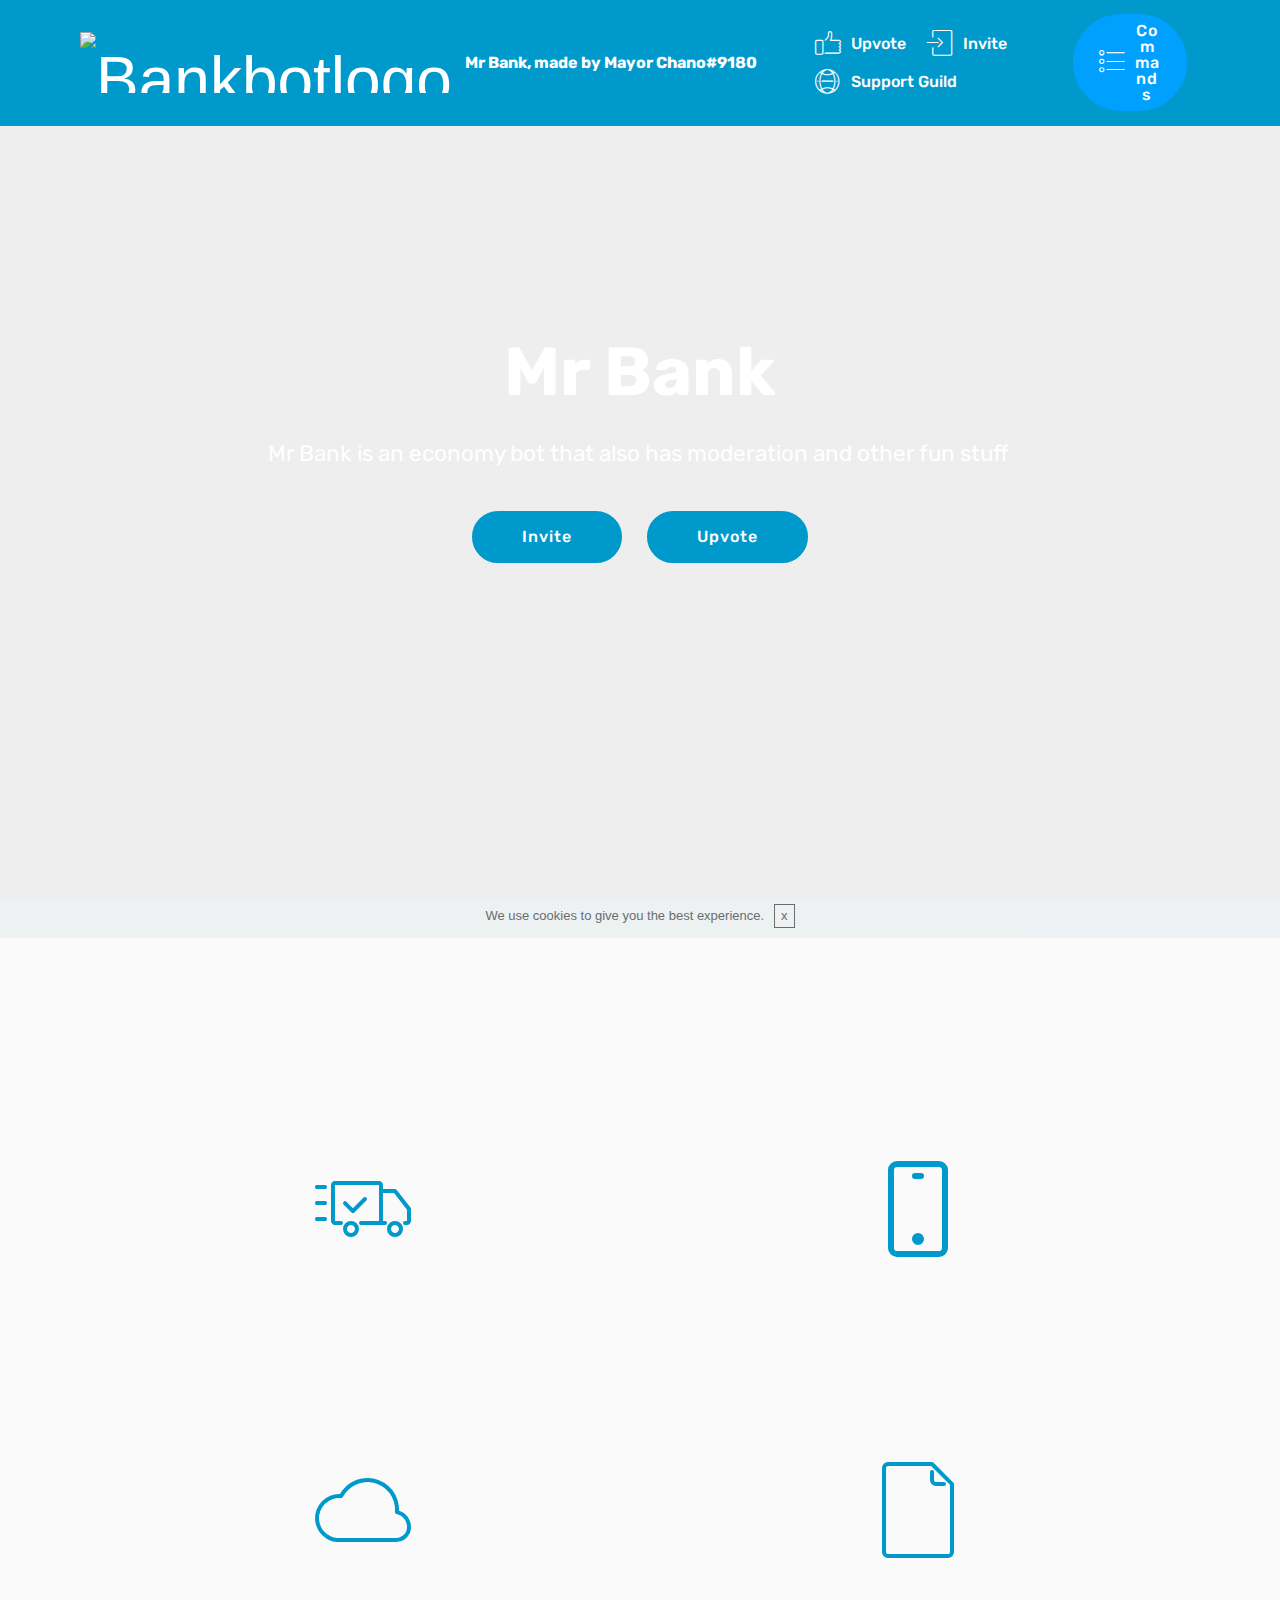
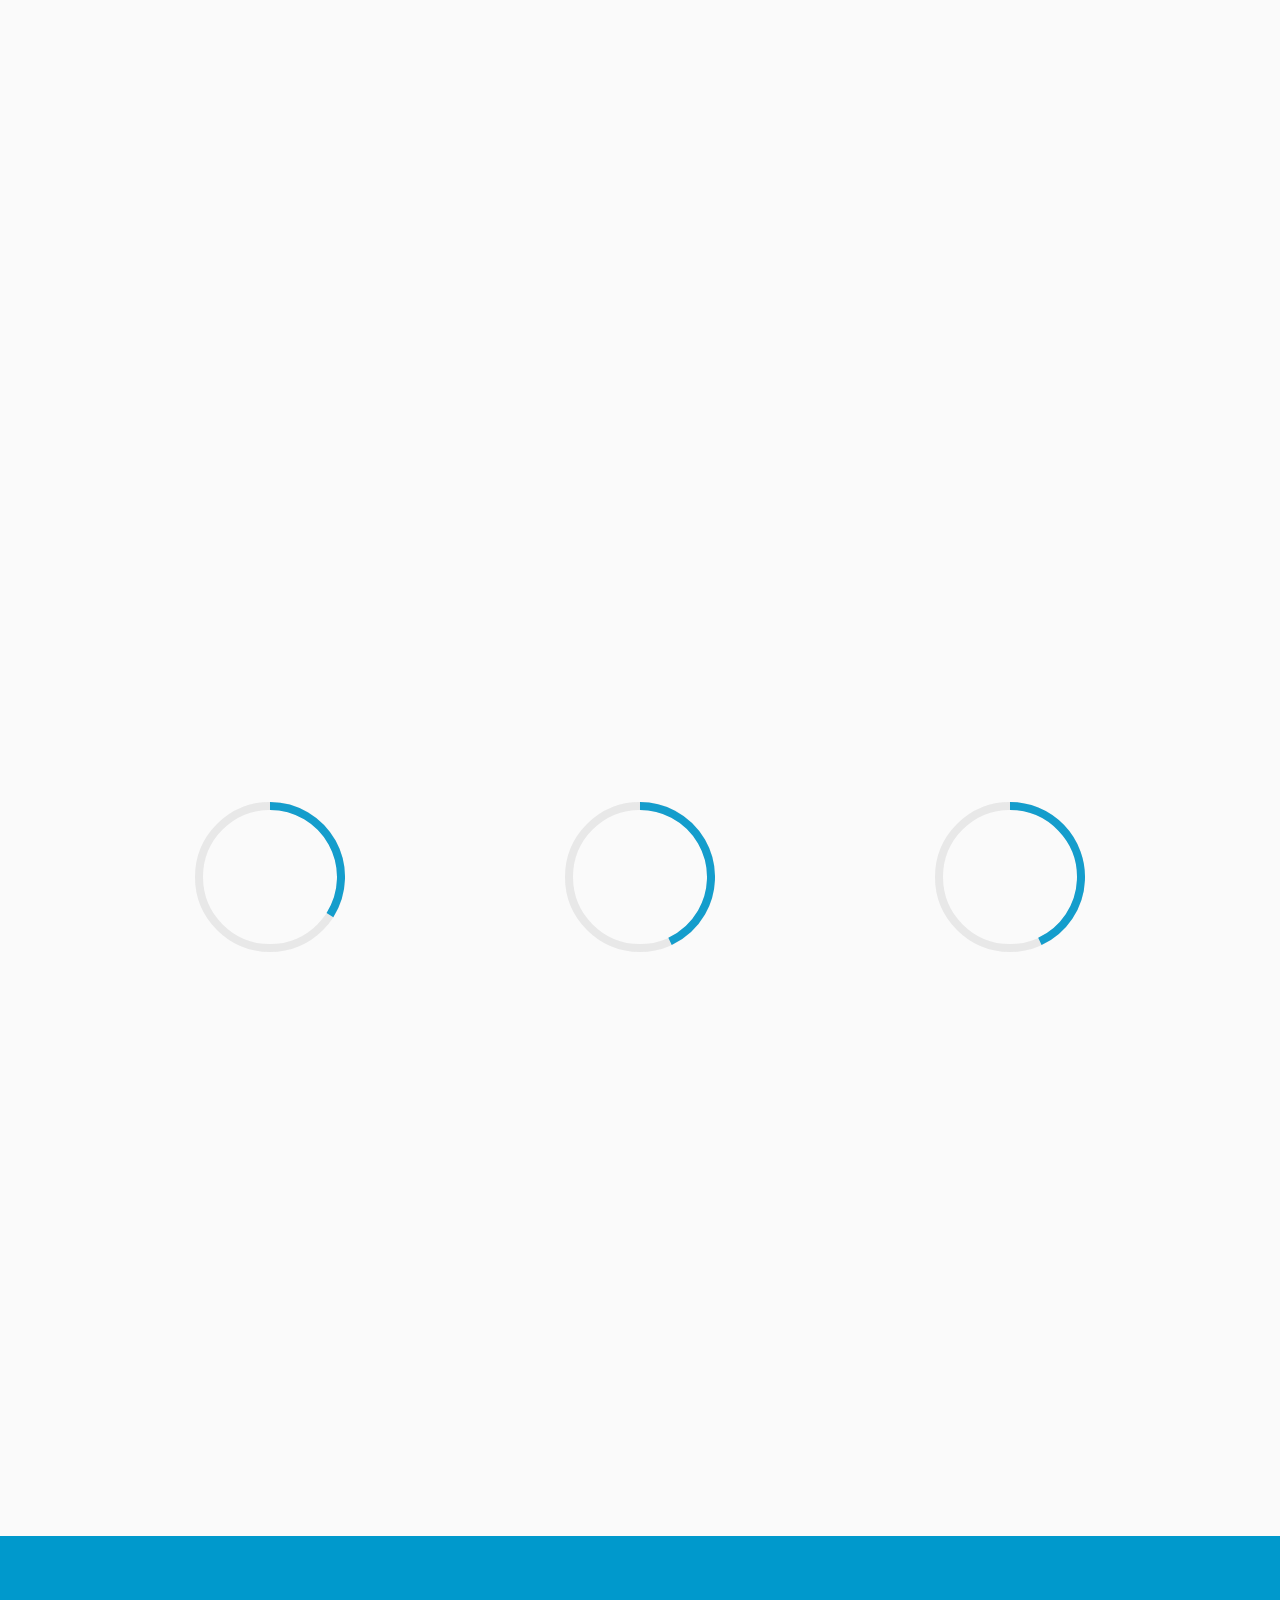
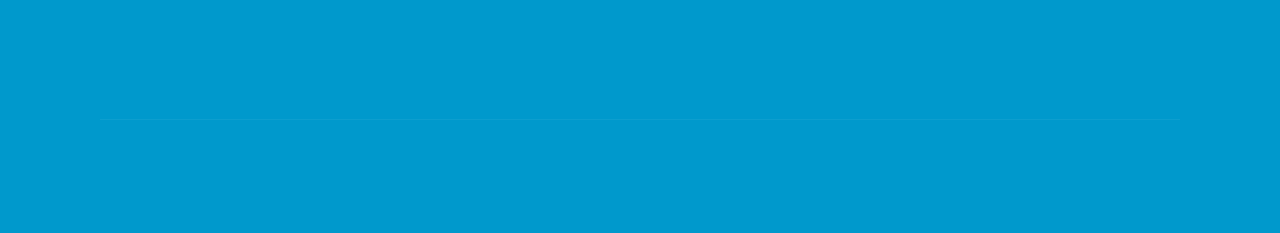
==== commit 44b1d510: "Update index.html" ====
--- a/index.html
+++ b/index.html
@@ -424,7 +424,13 @@
       document.head.appendChild(e);
     })();
   </script>
-  
+  <script async src="//pagead2.googlesyndication.com/pagead/js/adsbygoogle.js"></script>
+<script>
+  (adsbygoogle = window.adsbygoogle || []).push({
+    google_ad_client: "ca-pub-5232637654458639",
+    enable_page_level_ads: true
+  });
+</script>
     
   <input name="animation" type="hidden">
   <input name="cookieData" type="hidden" data-cookie-text="We use cookies to give you the best experience.">
